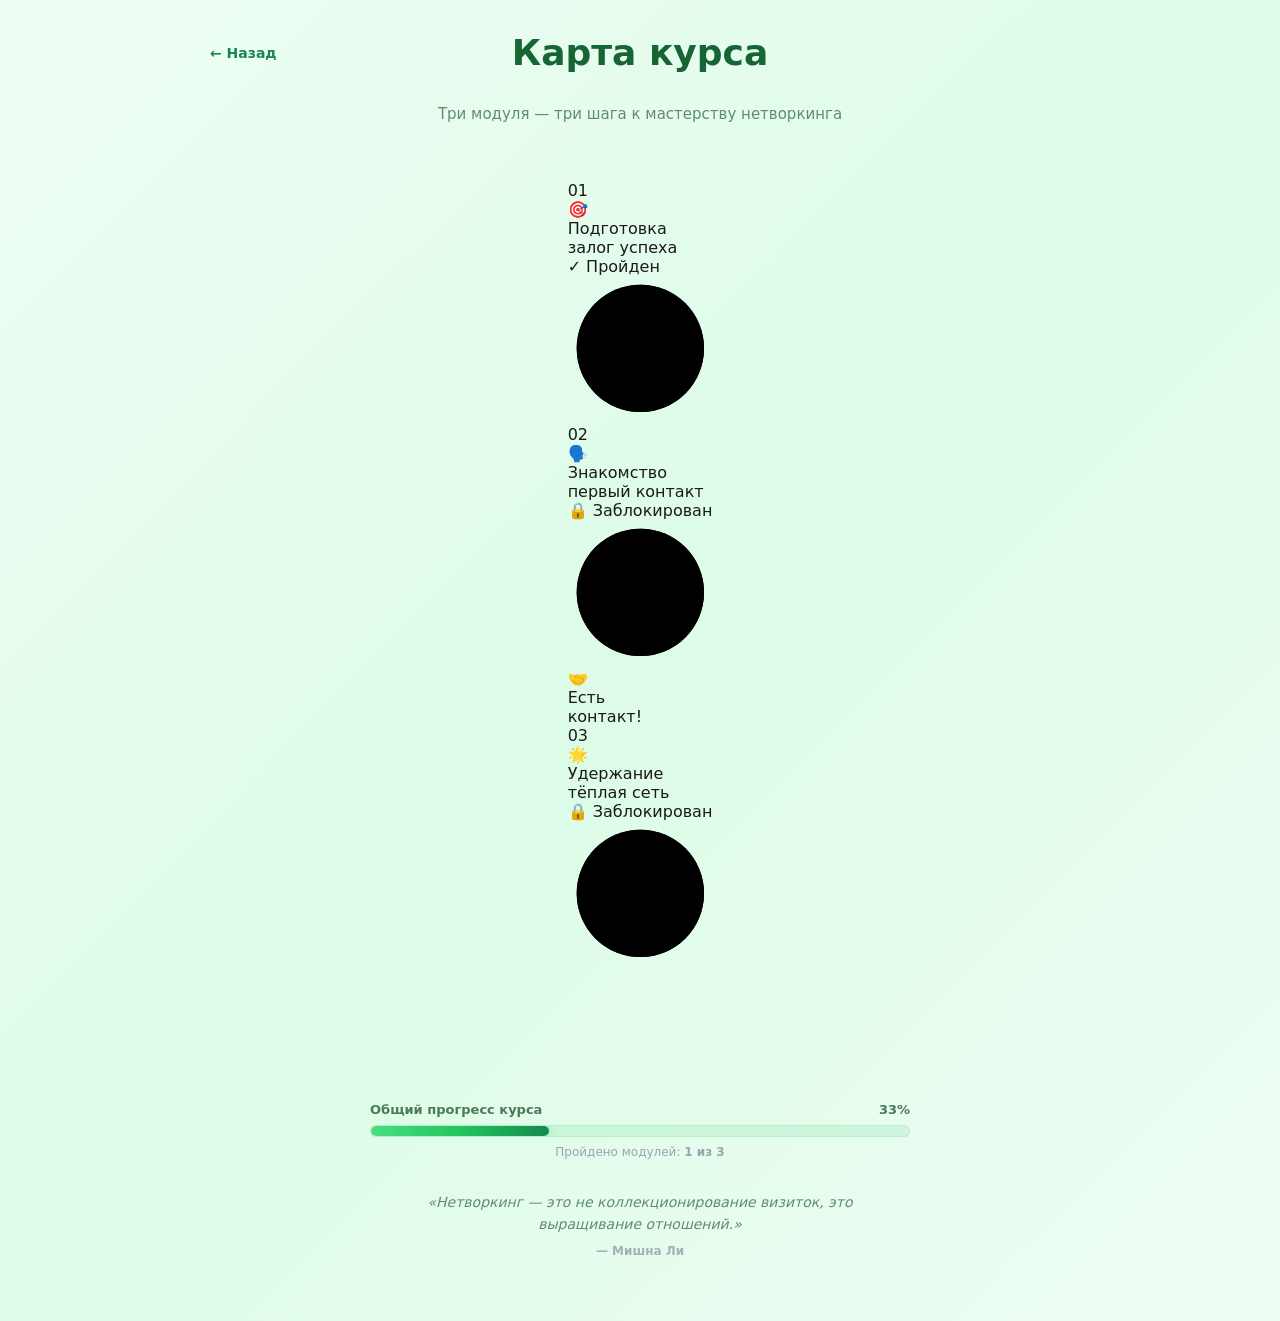
==== map.html @ 7b139827 "Update map.html" ====
<!DOCTYPE html>
<html lang="ru">
<head>
<meta charset="UTF-8">
<meta name="viewport" content="width=device-width, initial-scale=1.0">
<title>Карта курса — Есть контакт!</title>
<link rel="stylesheet" href="map.css">
</head>
<body>

<div class="map-page">

  <!-- ШАПКА -->
  <header class="map-header">
    <a href="index.html" class="map-back">← Назад</a>
    <h1 class="map-title">Карта курса</h1>
    <div></div>
  </header>

  <p class="map-subtitle">Три модуля — три шага к мастерству нетворкинга</p>

  <!-- СОТЫ -->
  <div class="honeycomb-wrap">

    <!-- Декоративный фон -->
    <div class="hc-bg-glow hc-glow-1"></div>
    <div class="hc-bg-glow hc-glow-2"></div>
    <div class="hc-bg-glow hc-glow-3"></div>

    <!-- ВЕРХНИЙ РЯД: Модуль 1 + Модуль 2 -->
    <div class="hc-row hc-row-top">

      <!-- МОДУЛЬ 1 -->
      <div class="hc-cell hc-cell--active" id="hex-1" onclick="goModule(1)">
        <div class="hc-inner">
          <div class="hc-shine"></div>
          <div class="hc-particles" id="particles-1"></div>
          <div class="hc-content">
            <div class="hc-num">01</div>
            <div class="hc-emoji">🎯</div>
            <div class="hc-name">Подготовка</div>
            <div class="hc-sub">залог успеха</div>
            <div class="hc-status hc-status--done">✓ Пройден</div>
          </div>
          <div class="hc-progress-ring">
            <svg viewBox="0 0 100 100">
              <circle class="hc-ring-bg" cx="50" cy="50" r="44"/>
              <circle class="hc-ring-fill" cx="50" cy="50" r="44" id="ring-1"/>
            </svg>
          </div>
        </div>
      </div>

      <!-- МОДУЛЬ 2 -->
      <div class="hc-cell hc-cell--locked" id="hex-2" onclick="goModule(2)">
        <div class="hc-inner">
          <div class="hc-shine"></div>
          <div class="hc-content">
            <div class="hc-num">02</div>
            <div class="hc-emoji">🗣️</div>
            <div class="hc-name">Знакомство</div>
            <div class="hc-sub">первый контакт</div>
            <div class="hc-status hc-status--locked">🔒 Заблокирован</div>
          </div>
          <div class="hc-progress-ring">
            <svg viewBox="0 0 100 100">
              <circle class="hc-ring-bg" cx="50" cy="50" r="44"/>
              <circle class="hc-ring-fill" cx="50" cy="50" r="44" id="ring-2"/>
            </svg>
          </div>
        </div>
      </div>

    </div><!-- конец hc-row-top -->

    <!-- НИЖНИЙ РЯД: центральная иконка курса + Модуль 3 -->
    <div class="hc-row hc-row-bottom">

      <!-- ИКОНКА КУРСА (центральная большая сота) -->
      <div class="hc-cell hc-cell--course" id="hex-course">
        <div class="hc-inner">
          <div class="hc-shine"></div>
          <div class="hc-course-glow"></div>
          <div class="hc-content">
            <div class="hc-course-emoji">🤝</div>
            <div class="hc-course-name">Есть<br>контакт!</div>
          </div>
        </div>
      </div>

      <!-- МОДУЛЬ 3 -->
      <div class="hc-cell hc-cell--locked" id="hex-3" onclick="goModule(3)">
        <div class="hc-inner">
          <div class="hc-shine"></div>
          <div class="hc-content">
            <div class="hc-num">03</div>
            <div class="hc-emoji">🌟</div>
            <div class="hc-name">Удержание</div>
            <div class="hc-sub">тёплая сеть</div>
            <div class="hc-status hc-status--locked">🔒 Заблокирован</div>
          </div>
          <div class="hc-progress-ring">
            <svg viewBox="0 0 100 100">
              <circle class="hc-ring-bg" cx="50" cy="50" r="44"/>
              <circle class="hc-ring-fill" cx="50" cy="50" r="44" id="ring-3"/>
            </svg>
          </div>
        </div>
      </div>

    </div><!-- конец hc-row-bottom -->

    <!-- СОЕДИНИТЕЛЬНЫЕ ЛИНИИ -->
    <svg class="hc-connectors" viewBox="0 0 600 400" preserveAspectRatio="none">
      <!-- Модуль 1 → Курс -->
      <line class="hc-conn-line" id="conn-1" x1="185" y1="140" x2="265" y2="280"/>
      <!-- Модуль 2 → Курс -->
      <line class="hc-conn-line" id="conn-2" x1="415" y1="140" x2="335" y2="280"/>
      <!-- Курс → Модуль 3 -->
      <line class="hc-conn-line" id="conn-3" x1="335" y1="320" x2="415" y2="280"/>
    </svg>

  </div><!-- конец honeycomb-wrap -->

  <!-- ПРОГРЕСС -->
  <div class="progress-section">
    <div class="progress-label">
      <span>Общий прогресс курса</span>
      <span id="prog-pct">33%</span>
    </div>
    <div class="progress-track">
      <div class="progress-fill" id="prog-fill" style="width:33%"></div>
    </div>
    <div class="progress-modules">Пройдено модулей: <strong>1 из 3</strong></div>
  </div>

  <!-- ЦИТАТА -->
  <p class="map-quote">
    «Нетворкинг — это не коллекционирование визиток, это выращивание отношений.»
    <span>— Мишна Ли</span>
  </p>

</div><!-- конец .map-page -->

<!-- ТУЛТИП -->
<div class="hc-tooltip" id="hc-tooltip"></div>

<!-- КОНФЕТТИ -->
<div class="confetti-wrap" id="confetti-wrap"></div>

<script>
// ===== ДАННЫЕ МОДУЛЕЙ =====
const modules = {
  1: {
    status: 'done',
    progress: 100,
    href: 'module1.html',
    name: 'Подготовка — залог успеха',
    desc: 'Цель, визитка, самопрезентация'
  },
  2: {
    status: 'locked',
    progress: 0,
    href: '#',
    name: 'Знакомство. Первый контакт',
    desc: 'Начать разговор и произвести впечатление'
  },
  3: {
    status: 'locked',
    progress: 0,
    href: '#',
    name: 'Удержание. Тёплая сеть',
    desc: 'Поддерживать и развивать контакты'
  }
};

// ===== НАВИГАЦИЯ =====
function goModule(num) {
  const m = modules[num];
  if (m.status === 'locked') {
    shakeLocked(num);
    showTooltip('🔒 Сначала пройди предыдущий модуль!', num);
    return;
  }
  window.location.href = m.href;
}

function shakeLocked(num) {
  const el = document.getElementById('hex-' + num);
  el.classList.add('hc-shake');
  setTimeout(() => el.classList.remove('hc-shake'), 500);
}

// ===== ТУЛТИП =====
function showTooltip(text, num) {
  const tooltip = document.getElementById('hc-tooltip');
  const cell = document.getElementById('hex-' + num);
  const rect = cell.getBoundingClientRect();
  tooltip.textContent = text;
  tooltip.style.left = (rect.left + rect.width / 2) + 'px';
  tooltip.style.top = (rect.top - 48 + window.scrollY) + 'px';
  tooltip.classList.add('visible');
  setTimeout(() => tooltip.classList.remove('visible'), 2000);
}

// ===== ПРОГРЕСС КОЛЬЦА =====
function setRing(id, percent) {
  const ring = document.getElementById('ring-' + id);
  if (!ring) return;
  const circumference = 2 * Math.PI * 44; // r=44
  const offset = circumference - (percent / 100) * circumference;
  ring.style.strokeDasharray = circumference;
  ring.style.strokeDashoffset = offset;
}

// ===== ИНИЦИАЛИЗАЦИЯ =====
window.addEventListener('DOMContentLoaded', () => {

  // Кольца прогресса
  setTimeout(() => {
    setRing(1, 100);
    setRing(2, 0);
    setRing(3, 0);
  }, 300);

  // Частицы для пройденного модуля
  spawnParticles('particles-1');

  // Прогресс-бар
  setTimeout(() => {
    document.getElementById('prog-fill').style.width = '33%';
  }, 400);

  // Линии-коннекторы
  setTimeout(() => {
    document.getElementById('conn-1').classList.add('conn-active');
  }, 600);

});

// ===== ЧАСТИЦЫ =====
function spawnParticles(containerId) {
  const wrap = document.getElementById(containerId);
  if (!wrap) return;
  for (let i = 0; i < 6; i++) {
    const p = document.createElement('div');
    p.className = 'hc-particle';
    p.style.cssText = `
      left: ${20 + Math.random() * 60}%;
      top: ${20 + Math.random() * 60}%;
      width: ${3 + Math.random() * 4}px;
      height: ${3 + Math.random() * 4}px;
      animation-delay: ${Math.random() * 3}s;
      animation-duration: ${2 + Math.random() * 2}s;
    `;
    wrap.appendChild(p);
  }
}
</script>

</body>
</html>
---- map.css ----
/* ===== СБРОС ===== */
*, *::before, *::after {
  box-sizing: border-box;
  margin: 0;
  padding: 0;
}

/* ===== BODY ===== */
body {
  font-family: 'Inter', 'Segoe UI', system-ui, sans-serif;
  background: linear-gradient(135deg, #f0fdf4 0%, #dcfce7 50%, #f0fdf4 100%);
  min-height: 100vh;
  color: #1a1a1a;
}

/* ===== СТРАНИЦА ===== */
.map-page {
  max-width: 900px;
  margin: 0 auto;
  padding: 32px 20px 60px;
  display: flex;
  flex-direction: column;
  align-items: center;
  gap: 32px;
}

/* ===== ШАПКА ===== */
.map-header {
  width: 100%;
  display: grid;
  grid-template-columns: 1fr auto 1fr;
  align-items: center;
}

.map-back {
  font-size: 14px;
  color: #16884F;
  text-decoration: none;
  font-weight: 600;
  transition: opacity 0.2s;
}
.map-back:hover { opacity: 0.7; }

.map-title {
  font-size: clamp(24px, 4vw, 36px);
  font-weight: 800;
  color: #166534;
  text-align: center;
}

/* ===== ПОДЗАГОЛОВОК ===== */
.map-subtitle {
  font-size: 15px;
  color: #4b7a57;
  text-align: center;
  opacity: 0.85;
}

/* ===== ГЛАВНАЯ СЦЕНА ===== */
.handshake-scene {
  position: relative;
  width: 100%;
  min-height: 500px;
  background: linear-gradient(160deg, #ffffff 0%, #f0fdf4 60%, #dcfce7 100%);
  border-radius: 28px;
  border: 1.5px solid rgba(34,197,94,0.2);
  box-shadow:
    0 8px 40px rgba(34,197,94,0.1),
    0 2px 8px rgba(0,0,0,0.04);
  padding: 48px 24px 48px;
  display: flex;
  flex-direction: column;
  align-items: center;
  justify-content: center;
  gap: 36px;
  overflow: hidden;
}

/* ===== ДЕКОРАТИВНЫЕ ЭЛЕМЕНТЫ ФОНА ===== */

/* Большой светящийся круг в центре */
.handshake-scene::before {
  content: '';
  position: absolute;
  top: 50%;
  left: 50%;
  transform: translate(-50%, -50%);
  width: 400px;
  height: 400px;
  border-radius: 50%;
  background: radial-gradient(circle,
    rgba(34,197,94,0.06) 0%,
    rgba(34,197,94,0.03) 40%,
    transparent 70%
  );
  pointer-events: none;
  z-index: 0;
}

/* Декоративные линии */
.handshake-scene::after {
  content: '';
  position: absolute;
  inset: 0;
  background-image:
    radial-gradient(circle at 20% 30%, rgba(34,197,94,0.04) 0%, transparent 50%),
    radial-gradient(circle at 80% 70%, rgba(34,197,94,0.04) 0%, transparent 50%);
  pointer-events: none;
  z-index: 0;
}

/* ===== ЧАСТИЦЫ ===== */
.particles {
  position: absolute;
  inset: 0;
  pointer-events: none;
  z-index: 1;
}

.particle {
  position: absolute;
  background: #22c55e;
  border-radius: 50%;
  animation: float-particle ease-in-out infinite;
}

@keyframes float-particle {
  0%, 100% { transform: translateY(0) scale(1);    opacity: 0.25; }
  50%       { transform: translateY(-20px) scale(1.2); opacity: 0.5; }
}

.particles-active .particle {
  animation-duration: 0.8s !important;
  opacity: 0.9 !important;
}

/* ===== ДЕКОР — ПЛАВАЮЩИЕ КОЛЬЦА ===== */
.scene-ring {
  position: absolute;
  border-radius: 50%;
  border: 1.5px solid rgba(34,197,94,0.12);
  pointer-events: none;
  animation: ring-float ease-in-out infinite;
}
.scene-ring-1 {
  width: 200px; height: 200px;
  top: 10%; left: 5%;
  animation-duration: 8s;
}
.scene-ring-2 {
  width: 140px; height: 140px;
  bottom: 10%; right: 8%;
  animation-duration: 11s;
  animation-delay: 2s;
}
.scene-ring-3 {
  width: 80px; height: 80px;
  top: 20%; right: 15%;
  animation-duration: 7s;
  animation-delay: 1s;
  border-color: rgba(34,197,94,0.18);
}
.scene-ring-4 {
  width: 60px; height: 60px;
  bottom: 25%; left: 12%;
  animation-duration: 9s;
  animation-delay: 3s;
}

@keyframes ring-float {
  0%, 100% { transform: translate(0, 0) rotate(0deg); opacity: 0.6; }
  33%       { transform: translate(8px, -12px) rotate(60deg); opacity: 1; }
  66%       { transform: translate(-6px, 8px) rotate(120deg); opacity: 0.7; }
}

/* ===== РУКОПОЖАТИЕ ===== */
.handshake-wrap {
  position: relative;
  z-index: 10;
  display: flex;
  align-items: flex-end;
  justify-content: center;
  gap: 60px;
  transition: gap 0.7s cubic-bezier(0.4, 0, 0.2, 1);
}

.hands-together {
  gap: 0px !important;
}

/* ===== БЛОК РУКИ ===== */
.hand-block {
  display: flex;
  flex-direction: column;
  align-items: center;
  gap: 12px;
  cursor: pointer;
  position: relative;
  transition: transform 0.3s ease;
}
.hand-block:hover {
  transform: translateY(-4px);
}

/* Значок модуля */
.module-badge {
  display: flex;
  align-items: center;
  gap: 6px;
  background: rgba(255,255,255,0.95);
  border: 2px solid rgba(34,197,94,0.3);
  border-radius: 24px;
  padding: 6px 16px;
  box-shadow: 0 2px 12px rgba(0,0,0,0.07);
  backdrop-filter: blur(8px);
}

.badge-num {
  font-size: 15px;
  font-weight: 800;
  color: #166534;
}

.badge-lock { font-size: 14px; }

/* ===== SVG РУКИ ===== */
.hand-svg {
  width: clamp(110px, 15vw, 170px);
  height: auto;
  transition: filter 0.8s ease;
  filter: drop-shadow(0 4px 12px rgba(0,0,0,0.08));
}

.hand-svg-right {
  transform: scaleX(-1);
}

/* Части SVG */
.sleeve, .cuff, .palm, .finger, .thumb {
  fill: #d1d5db;
  transition: fill 0.8s ease;
}

/* Лейбл */
.hand-label {
  text-align: center;
  background: rgba(255,255,255,0.95);
  border: 1.5px solid rgba(34,197,94,0.2);
  border-radius: 14px;
  padding: 8px 16px;
  box-shadow: 0 2px 12px rgba(0,0,0,0.06);
  backdrop-filter: blur(8px);
}
.hand-label strong {
  display: block;
  font-size: 13px;
  font-weight: 700;
  color: #166534;
}
.hand-label span {
  font-size: 11px;
  color: #6b7280;
}

/* ===== ЦЕНТРАЛЬНАЯ ВСПЫШКА ===== */
.center-flash {
  position: absolute;
  top: 50%;
  left: 50%;
  transform: translate(-50%, -50%);
  display: flex;
  flex-direction: column;
  align-items: center;
  gap: 10px;
  z-index: 20;
  pointer-events: none;
}

.flash-ring {
  position: absolute;
  width: 10px;
  height: 10px;
  border-radius: 50%;
  border: 3px solid #22c55e;
  top: 50%;
  left: 50%;
  transform: translate(-50%, -50%);
  opacity: 0;
}

.flash-ring.ring-burst {
  animation: ring-expand 0.7s ease forwards;
}

@keyframes ring-expand {
  0%   { width: 10px;  height: 10px;  opacity: 1; }
  100% { width: 260px; height: 260px; opacity: 0; }
}

.flash-emoji {
  font-size: 0px;
  opacity: 0;
  line-height: 1;
  transition:
    font-size 0.5s cubic-bezier(0.175, 0.885, 0.32, 1.4),
    opacity 0.4s ease;
}

.flash-emoji.emoji-show {
  font-size: 80px;
  opacity: 1;
  animation: emoji-pulse 2s ease-in-out 0.5s infinite;
}

@keyframes emoji-pulse {
  0%, 100% { transform: scale(1) rotate(0deg); }
  50%       { transform: scale(1.1) rotate(3deg); }
}

.flash-text {
  font-size: 0px;
  font-weight: 800;
  color: #166534;
  opacity: 0;
  white-space: nowrap;
  transition: font-size 0.5s ease 0.4s, opacity 0.5s ease 0.4s;
  text-shadow: 0 2px 16px rgba(34,197,94,0.5);
  letter-spacing: 0.02em;
}

.flash-text.text-show {
  font-size: 20px;
  opacity: 1;
}

/* ===== МОДУЛЬ 3 ===== */
.module3-wrap {
  display: flex;
  flex-direction: column;
  align-items: center;
  gap: 10px;
  cursor: pointer;
  z-index: 10;
  position: relative;
  transition: transform 0.3s ease;
}
.module3-wrap:hover {
  transform: translateY(-4px);
}

.module3-connector {
  width: 2px;
  height: 40px;
  background: #e2e8f0;
  border-radius: 2px;
  transition: background 0.6s ease, box-shadow 0.6s ease;
  position: relative;
}

/* Анимированная линия */
.module3-connector::after {
  content: '';
  position: absolute;
  top: 0; left: 0;
  width: 100%;
  height: 0%;
  background: linear-gradient(to bottom, #22c55e, #16884F);
  border-radius: 2px;
  transition: height 0.8s ease;
}

.module3-connector.connector-active::after {
  height: 100%;
  box-shadow: 0 0 8px rgba(34,197,94,0.5);
}

.module3-circle {
  width: 74px;
  height: 74px;
  border-radius: 50%;
  display: flex;
  align-items: center;
  justify-content: center;
  flex-direction: column;
  gap: 2px;
  border: 3px solid;
  transition: all 0.6s ease;
}

.module3-circle.circle-locked {
  background: rgba(255,255,255,0.9);
  border-color: #d1d5db;
}

.module3-circle.circle-done {
  background: linear-gradient(135deg, #22c55e, #16884F);
  border-color: #16884F;
  animation: circle-glow 2s ease-in-out infinite;
}

@keyframes circle-glow {
  0%, 100% {
    box-shadow: 0 0 20px rgba(34,197,94,0.6),
                0 0 40px rgba(34,197,94,0.3);
  }
  50% {
    box-shadow: 0 0 35px rgba(34,197,94,1),
                0 0 70px rgba(34,197,94,0.5);
  }
}

.module3-circle .badge-num {
  font-size: 22px;
  color: #166534;
}

.module3-circle.circle-done .badge-num {
  color: #fff;
}

.module3-label {
  text-align: center;
  background: rgba(255,255,255,0.95);
  border: 1.5px solid rgba(34,197,94,0.2);
  border-radius: 14px;
  padding: 8px 18px;
  box-shadow: 0 2px 12px rgba(0,0,0,0.06);
  backdrop-filter: blur(8px);
}
.module3-label strong {
  display: block;
  font-size: 13px;
  font-weight: 700;
  color: #166534;
}
.module3-label span {
  font-size: 11px;
  color: #6b7280;
}

/* ===== КОНФЕТТИ ===== */
.confetti-wrap {
  position: absolute;
  inset: 0;
  pointer-events: none;
  z-index: 50;
  overflow: hidden;
}

.confetti-piece {
  position: absolute;
  top: -20px;
  animation: confetti-fall linear forwards;
}

@keyframes confetti-fall {
  0%   { transform: translateY(0)     rotate(0deg);    opacity: 1; }
  80%  { opacity: 1; }
  100% { transform: translateY(110vh) rotate(720deg);  opacity: 0; }
}

/* ===== ПРОГРЕСС ===== */
.progress-section {
  width: 100%;
  max-width: 540px;
  display: flex;
  flex-direction: column;
  gap: 8px;
}

.progress-label {
  display: flex;
  justify-content: space-between;
  font-size: 13px;
  font-weight: 600;
  color: #4b7a57;
}

.progress-track {
  width: 100%;
  height: 12px;
  background: rgba(34,197,94,0.12);
  border-radius: 12px;
  overflow: hidden;
  border: 1px solid rgba(34,197,94,0.15);
}

.progress-fill {
  height: 100%;
  background: linear-gradient(90deg, #4ade80, #22c55e, #16884F);
  border-radius: 12px;
  width: 0%;
  transition: width 1s cubic-bezier(0.4, 0, 0.2, 1);
  box-shadow: 0 0 10px rgba(34,197,94,0.4);
  position: relative;
  overflow: hidden;
}

/* Блик на прогресс-баре */
.progress-fill::after {
  content: '';
  position: absolute;
  top: 0; left: -100%;
  width: 60%;
  height: 100%;
  background: linear-gradient(90deg, transparent, rgba(255,255,255,0.3), transparent);
  animation: progress-shine 2s ease-in-out infinite;
}

@keyframes progress-shine {
  0%   { left: -60%; }
  100% { left: 120%; }
}

.progress-modules {
  font-size: 12px;
  color: #9ca3af;
  text-align: center;
}

/* ===== ЦИТАТА ===== */
.map-quote {
  font-size: 14px;
  color: #4b7a57;
  font-style: italic;
  text-align: center;
  opacity: 0.85;
  max-width: 500px;
  line-height: 1.6;
}
.map-quote span {
  display: block;
  font-style: normal;
  font-weight: 600;
  font-size: 12px;
  margin-top: 6px;
  color: #9ca3af;
}

/* ===== ТЕСТ-ПАНЕЛЬ ===== */
.test-panel {
  position: fixed;
  bottom: 20px;
  right: 20px;
  display: flex;
  gap: 8px;
  flex-wrap: wrap;
  z-index: 999;
}

.test-panel button {
  background: #166534;
  color: #fff;
  border: none;
  border-radius: 10px;
  padding: 8px 14px;
  font-size: 12px;
  font-weight: 600;
  cursor: pointer;
  box-shadow: 0 4px 12px rgba(0,0,0,0.2);
  transition: opacity 0.2s, transform 0.15s;
}
.test-panel button:hover {
  opacity: 0.85;
  transform: translateY(-1px);
}

/* ===== АНИМАЦИИ ===== */
@keyframes shake {
  0%, 100% { transform: translateX(0); }
  25%       { transform: translateX(-8px); }
  75%       { transform: translateX(8px); }
}

/* ===== АДАПТИВ ===== */
@media (max-width: 600px) {
  .handshake-wrap { gap: 30px; }
  .hand-svg { width: 90px; }
  .handshake-scene { padding: 32px 16px; min-height: 420px; }
  .map-title { font-size: 22px; }
}
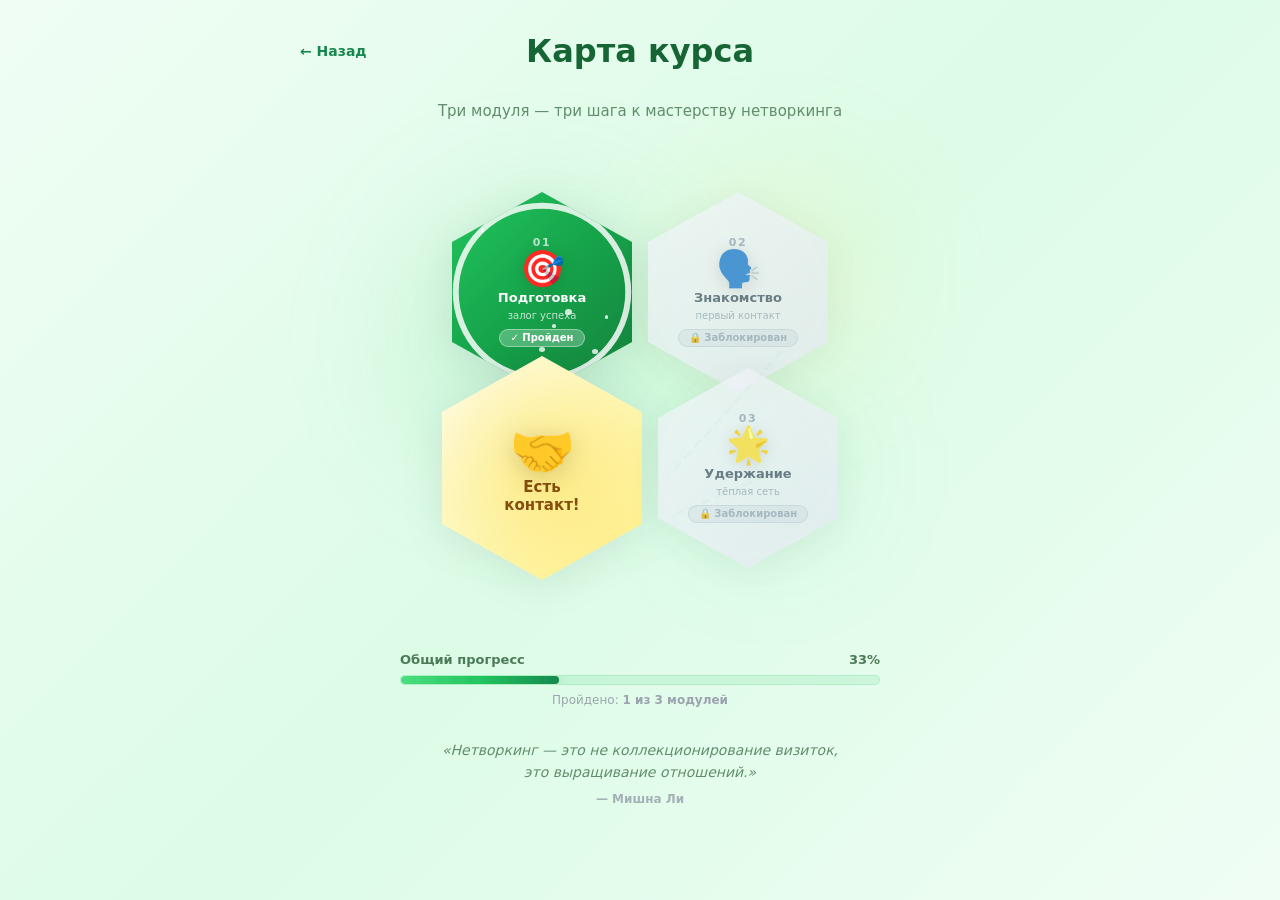
==== commit 09f0455b: "Update map.html" ====
--- a/map.html
+++ b/map.html
@@ -1,10 +1,10 @@
 <!DOCTYPE html>
 <html lang="ru">
 <head>
-<meta charset="UTF-8">
-<meta name="viewport" content="width=device-width, initial-scale=1.0">
-<title>Карта курса — Есть контакт!</title>
-<link rel="stylesheet" href="map.css">
+  <meta charset="UTF-8">
+  <meta name="viewport" content="width=device-width, initial-scale=1.0">
+  <title>Карта курса — Есть контакт!</title>
+  <link rel="stylesheet" href="map.css">
 </head>
 <body>
 
@@ -22,15 +22,28 @@
   <!-- СОТЫ -->
   <div class="honeycomb-wrap">
 
-    <!-- Декоративный фон -->
+    <!-- Фоновые свечения -->
     <div class="hc-bg-glow hc-glow-1"></div>
     <div class="hc-bg-glow hc-glow-2"></div>
     <div class="hc-bg-glow hc-glow-3"></div>
 
-    <!-- ВЕРХНИЙ РЯД: Модуль 1 + Модуль 2 -->
+    <!-- SVG коннекторы (под сотами) -->
+    <svg class="hc-connectors" viewBox="0 0 560 380" preserveAspectRatio="xMidYMid meet">
+      <!-- М1 → Курс -->
+      <line class="hc-conn-line" id="conn-1"
+            x1="148" y1="158" x2="248" y2="268"/>
+      <!-- М2 → Курс -->
+      <line class="hc-conn-line" id="conn-2"
+            x1="412" y1="158" x2="312" y2="268"/>
+      <!-- Курс → М3 -->
+      <line class="hc-conn-line" id="conn-3"
+            x1="312" y1="310" x2="412" y2="268"/>
+    </svg>
+
+    <!-- РЯД 1: Модуль 1 + Модуль 2 -->
     <div class="hc-row hc-row-top">
 
-      <!-- МОДУЛЬ 1 -->
+      <!-- МОДУЛЬ 1 — пройден -->
       <div class="hc-cell hc-cell--active" id="hex-1" onclick="goModule(1)">
         <div class="hc-inner">
           <div class="hc-shine"></div>
@@ -44,14 +57,14 @@
           </div>
           <div class="hc-progress-ring">
             <svg viewBox="0 0 100 100">
-              <circle class="hc-ring-bg" cx="50" cy="50" r="44"/>
+              <circle class="hc-ring-bg"   cx="50" cy="50" r="44"/>
               <circle class="hc-ring-fill" cx="50" cy="50" r="44" id="ring-1"/>
             </svg>
           </div>
         </div>
       </div>
 
-      <!-- МОДУЛЬ 2 -->
+      <!-- МОДУЛЬ 2 — заблокирован -->
       <div class="hc-cell hc-cell--locked" id="hex-2" onclick="goModule(2)">
         <div class="hc-inner">
           <div class="hc-shine"></div>
@@ -64,19 +77,19 @@
           </div>
           <div class="hc-progress-ring">
             <svg viewBox="0 0 100 100">
-              <circle class="hc-ring-bg" cx="50" cy="50" r="44"/>
+              <circle class="hc-ring-bg"   cx="50" cy="50" r="44"/>
               <circle class="hc-ring-fill" cx="50" cy="50" r="44" id="ring-2"/>
             </svg>
           </div>
         </div>
       </div>
 
-    </div><!-- конец hc-row-top -->
-
-    <!-- НИЖНИЙ РЯД: центральная иконка курса + Модуль 3 -->
+    </div>
+
+    <!-- РЯД 2: Иконка курса + Модуль 3 -->
     <div class="hc-row hc-row-bottom">
 
-      <!-- ИКОНКА КУРСА (центральная большая сота) -->
+      <!-- ЦЕНТР — иконка курса -->
       <div class="hc-cell hc-cell--course" id="hex-course">
         <div class="hc-inner">
           <div class="hc-shine"></div>
@@ -88,7 +101,7 @@
         </div>
       </div>
 
-      <!-- МОДУЛЬ 3 -->
+      <!-- МОДУЛЬ 3 — заблокирован -->
       <div class="hc-cell hc-cell--locked" id="hex-3" onclick="goModule(3)">
         <div class="hc-inner">
           <div class="hc-shine"></div>
@@ -101,46 +114,36 @@
           </div>
           <div class="hc-progress-ring">
             <svg viewBox="0 0 100 100">
-              <circle class="hc-ring-bg" cx="50" cy="50" r="44"/>
+              <circle class="hc-ring-bg"   cx="50" cy="50" r="44"/>
               <circle class="hc-ring-fill" cx="50" cy="50" r="44" id="ring-3"/>
             </svg>
           </div>
         </div>
       </div>
 
-    </div><!-- конец hc-row-bottom -->
-
-    <!-- СОЕДИНИТЕЛЬНЫЕ ЛИНИИ -->
-    <svg class="hc-connectors" viewBox="0 0 600 400" preserveAspectRatio="none">
-      <!-- Модуль 1 → Курс -->
-      <line class="hc-conn-line" id="conn-1" x1="185" y1="140" x2="265" y2="280"/>
-      <!-- Модуль 2 → Курс -->
-      <line class="hc-conn-line" id="conn-2" x1="415" y1="140" x2="335" y2="280"/>
-      <!-- Курс → Модуль 3 -->
-      <line class="hc-conn-line" id="conn-3" x1="335" y1="320" x2="415" y2="280"/>
-    </svg>
-
-  </div><!-- конец honeycomb-wrap -->
+    </div>
+
+  </div><!-- /honeycomb-wrap -->
 
   <!-- ПРОГРЕСС -->
   <div class="progress-section">
     <div class="progress-label">
-      <span>Общий прогресс курса</span>
+      <span>Общий прогресс</span>
       <span id="prog-pct">33%</span>
     </div>
     <div class="progress-track">
-      <div class="progress-fill" id="prog-fill" style="width:33%"></div>
-    </div>
-    <div class="progress-modules">Пройдено модулей: <strong>1 из 3</strong></div>
+      <div class="progress-fill" id="prog-fill"></div>
+    </div>
+    <div class="progress-modules">Пройдено: <strong>1 из 3 модулей</strong></div>
   </div>
 
   <!-- ЦИТАТА -->
   <p class="map-quote">
-    «Нетворкинг — это не коллекционирование визиток, это выращивание отношений.»
+    «Нетворкинг — это не коллекционирование визиток,<br>это выращивание отношений.»
     <span>— Мишна Ли</span>
   </p>
 
-</div><!-- конец .map-page -->
+</div><!-- /map-page -->
 
 <!-- ТУЛТИП -->
 <div class="hc-tooltip" id="hc-tooltip"></div>
@@ -149,113 +152,121 @@
 <div class="confetti-wrap" id="confetti-wrap"></div>
 
 <script>
-// ===== ДАННЫЕ МОДУЛЕЙ =====
-const modules = {
-  1: {
-    status: 'done',
-    progress: 100,
-    href: 'module1.html',
-    name: 'Подготовка — залог успеха',
-    desc: 'Цель, визитка, самопрезентация'
-  },
-  2: {
-    status: 'locked',
-    progress: 0,
-    href: '#',
-    name: 'Знакомство. Первый контакт',
-    desc: 'Начать разговор и произвести впечатление'
-  },
-  3: {
-    status: 'locked',
-    progress: 0,
-    href: '#',
-    name: 'Удержание. Тёплая сеть',
-    desc: 'Поддерживать и развивать контакты'
+/* ========== ДАННЫЕ ========== */
+const MODULES = {
+  1: { status:'done',   progress:100, href:'module1.html', name:'Подготовка — залог успеха' },
+  2: { status:'locked', progress:0,   href:'#',            name:'Знакомство. Первый контакт' },
+  3: { status:'locked', progress:0,   href:'#',            name:'Удержание. Тёплая сеть' }
+};
+
+/* ========== КОЛЬЦО ПРОГРЕССА ========== */
+function setRing(id, pct) {
+  const el = document.getElementById('ring-' + id);
+  if (!el) return;
+  const C = 2 * Math.PI * 44;          // длина окружности r=44
+  el.style.strokeDasharray  = C;
+  el.style.strokeDashoffset = C - (pct / 100) * C;
+}
+
+/* ========== ЧАСТИЦЫ ========== */
+function spawnParticles(containerId, count) {
+  const wrap = document.getElementById(containerId);
+  if (!wrap) return;
+  for (let i = 0; i < count; i++) {
+    const p = document.createElement('div');
+    p.className = 'hc-particle';
+    p.style.cssText = `
+      left:${15 + Math.random() * 70}%;
+      top:${15 + Math.random() * 70}%;
+      width:${3 + Math.random() * 4}px;
+      height:${3 + Math.random() * 4}px;
+      animation-delay:${(Math.random() * 3).toFixed(2)}s;
+      animation-duration:${(2 + Math.random() * 2).toFixed(2)}s;
+    `;
+    wrap.appendChild(p);
   }
-};
-
-// ===== НАВИГАЦИЯ =====
+}
+
+/* ========== ТУЛТИП ========== */
+let tooltipTimer;
+function showTooltip(text, hexId) {
+  const tip  = document.getElementById('hc-tooltip');
+  const cell = document.getElementById(hexId);
+  const rect = cell.getBoundingClientRect();
+  tip.textContent = text;
+  tip.style.left  = (rect.left + rect.width  / 2) + 'px';
+  tip.style.top   = (rect.top  - 52 + window.scrollY) + 'px';
+  tip.classList.add('visible');
+  clearTimeout(tooltipTimer);
+  tooltipTimer = setTimeout(() => tip.classList.remove('visible'), 2200);
+}
+
+/* ========== НАВИГАЦИЯ ========== */
 function goModule(num) {
-  const m = modules[num];
+  const m = MODULES[num];
   if (m.status === 'locked') {
-    shakeLocked(num);
-    showTooltip('🔒 Сначала пройди предыдущий модуль!', num);
+    // встряска
+    const el = document.getElementById('hex-' + num);
+    el.classList.remove('hc-shake');
+    void el.offsetWidth;                  // reflow
+    el.classList.add('hc-shake');
+    setTimeout(() => el.classList.remove('hc-shake'), 500);
+    // тултип
+    showTooltip('🔒 Сначала пройди предыдущий модуль!', 'hex-' + num);
     return;
   }
   window.location.href = m.href;
 }
 
-function shakeLocked(num) {
-  const el = document.getElementById('hex-' + num);
-  el.classList.add('hc-shake');
-  setTimeout(() => el.classList.remove('hc-shake'), 500);
-}
-
-// ===== ТУЛТИП =====
-function showTooltip(text, num) {
-  const tooltip = document.getElementById('hc-tooltip');
-  const cell = document.getElementById('hex-' + num);
-  const rect = cell.getBoundingClientRect();
-  tooltip.textContent = text;
-  tooltip.style.left = (rect.left + rect.width / 2) + 'px';
-  tooltip.style.top = (rect.top - 48 + window.scrollY) + 'px';
-  tooltip.classList.add('visible');
-  setTimeout(() => tooltip.classList.remove('visible'), 2000);
-}
-
-// ===== ПРОГРЕСС КОЛЬЦА =====
-function setRing(id, percent) {
-  const ring = document.getElementById('ring-' + id);
-  if (!ring) return;
-  const circumference = 2 * Math.PI * 44; // r=44
-  const offset = circumference - (percent / 100) * circumference;
-  ring.style.strokeDasharray = circumference;
-  ring.style.strokeDashoffset = offset;
-}
-
-// ===== ИНИЦИАЛИЗАЦИЯ =====
-window.addEventListener('DOMContentLoaded', () => {
-
-  // Кольца прогресса
+/* ========== КОНФЕТТИ ========== */
+function launchConfetti() {
+  const wrap   = document.getElementById('confetti-wrap');
+  const colors = ['#22c55e','#4ade80','#fbbf24','#f97316','#60a5fa','#e879f9'];
+  for (let i = 0; i < 60; i++) {
+    const c = document.createElement('div');
+    c.className = 'confetti-piece';
+    const size = 6 + Math.random() * 8;
+    c.style.cssText = `
+      left:${Math.random() * 100}%;
+      width:${size}px; height:${size}px;
+      background:${colors[Math.floor(Math.random()*colors.length)]};
+      border-radius:${Math.random() > 0.5 ? '50%' : '2px'};
+      animation-duration:${2.5 + Math.random() * 2}s;
+      animation-delay:${Math.random() * 1}s;
+    `;
+    wrap.appendChild(c);
+    setTimeout(() => c.remove(), 5000);
+  }
+}
+
+/* ========== ИНИЦИАЛИЗАЦИЯ ========== */
+document.addEventListener('DOMContentLoaded', () => {
+
+  // Кольца прогресса (с задержкой для анимации)
   setTimeout(() => {
     setRing(1, 100);
     setRing(2, 0);
     setRing(3, 0);
-  }, 300);
-
-  // Частицы для пройденного модуля
-  spawnParticles('particles-1');
+  }, 350);
+
+  // Частицы на пройденном модуле
+  spawnParticles('particles-1', 7);
 
   // Прогресс-бар
   setTimeout(() => {
     document.getElementById('prog-fill').style.width = '33%';
-  }, 400);
-
-  // Линии-коннекторы
+  }, 450);
+
+  // Линия М1 → Курс активна (модуль 1 пройден)
   setTimeout(() => {
     document.getElementById('conn-1').classList.add('conn-active');
-  }, 600);
+  }, 700);
+
+  // Если все модули пройдены — конфетти
+  const allDone = Object.values(MODULES).every(m => m.status === 'done');
+  if (allDone) setTimeout(launchConfetti, 800);
 
 });
-
-// ===== ЧАСТИЦЫ =====
-function spawnParticles(containerId) {
-  const wrap = document.getElementById(containerId);
-  if (!wrap) return;
-  for (let i = 0; i < 6; i++) {
-    const p = document.createElement('div');
-    p.className = 'hc-particle';
-    p.style.cssText = `
-      left: ${20 + Math.random() * 60}%;
-      top: ${20 + Math.random() * 60}%;
-      width: ${3 + Math.random() * 4}px;
-      height: ${3 + Math.random() * 4}px;
-      animation-delay: ${Math.random() * 3}s;
-      animation-duration: ${2 + Math.random() * 2}s;
-    `;
-    wrap.appendChild(p);
-  }
-}
 </script>
 
 </body>
--- a/map.css
+++ b/map.css
@@ -15,7 +15,7 @@
 
 /* ===== СТРАНИЦА ===== */
 .map-page {
-  max-width: 900px;
+  max-width: 720px;
   margin: 0 auto;
   padding: 32px 20px 60px;
   display: flex;
@@ -42,13 +42,12 @@
 .map-back:hover { opacity: 0.7; }
 
 .map-title {
-  font-size: clamp(24px, 4vw, 36px);
+  font-size: clamp(22px, 4vw, 32px);
   font-weight: 800;
   color: #166534;
   text-align: center;
 }
 
-/* ===== ПОДЗАГОЛОВОК ===== */
 .map-subtitle {
   font-size: 15px;
   color: #4b7a57;
@@ -56,418 +55,376 @@
   opacity: 0.85;
 }
 
-/* ===== ГЛАВНАЯ СЦЕНА ===== */
-.handshake-scene {
+/* ===== ОБЁРТКА СОТОВ ===== */
+.honeycomb-wrap {
   position: relative;
   width: 100%;
-  min-height: 500px;
-  background: linear-gradient(160deg, #ffffff 0%, #f0fdf4 60%, #dcfce7 100%);
-  border-radius: 28px;
-  border: 1.5px solid rgba(34,197,94,0.2);
-  box-shadow:
-    0 8px 40px rgba(34,197,94,0.1),
-    0 2px 8px rgba(0,0,0,0.04);
-  padding: 48px 24px 48px;
+  max-width: 600px;
+  padding: 40px 20px 40px;
+  display: flex;
+  flex-direction: column;
+  align-items: center;
+  gap: 0;
+}
+
+/* ===== ФОНОВЫЕ СВЕЧЕНИЯ ===== */
+.hc-bg-glow {
+  position: absolute;
+  border-radius: 50%;
+  pointer-events: none;
+  filter: blur(60px);
+  z-index: 0;
+}
+.hc-glow-1 {
+  width: 280px; height: 280px;
+  background: rgba(34,197,94,0.12);
+  top: 10%; left: 10%;
+  animation: glowFloat 8s ease-in-out infinite;
+}
+.hc-glow-2 {
+  width: 200px; height: 200px;
+  background: rgba(250,204,21,0.1);
+  top: 5%; right: 10%;
+  animation: glowFloat 10s ease-in-out infinite reverse;
+}
+.hc-glow-3 {
+  width: 160px; height: 160px;
+  background: rgba(34,197,94,0.08);
+  bottom: 15%; right: 15%;
+  animation: glowFloat 12s ease-in-out infinite 2s;
+}
+@keyframes glowFloat {
+  0%, 100% { transform: translate(0,0) scale(1); }
+  33%       { transform: translate(15px,-10px) scale(1.05); }
+  66%       { transform: translate(-10px,15px) scale(0.95); }
+}
+
+/* ===== РЯДЫ СОТОВ ===== */
+.hc-row {
+  display: flex;
+  align-items: center;
+  justify-content: center;
+  gap: 16px;
+  position: relative;
+  z-index: 2;
+}
+
+.hc-row-top {
+  margin-bottom: -36px; /* смещение для эффекта сот */
+}
+
+/* ===== СОТА ===== */
+.hc-cell {
+  position: relative;
+  width: 180px;
+  height: 200px;
+  cursor: pointer;
+  transition: transform 0.3s ease, filter 0.3s ease;
+  filter: drop-shadow(0 6px 20px rgba(0,0,0,0.08));
+}
+
+.hc-cell:hover {
+  transform: translateY(-6px) scale(1.03);
+  filter: drop-shadow(0 12px 32px rgba(34,197,94,0.2));
+}
+
+/* Центральная сота курса — крупнее */
+.hc-cell--course {
+  width: 200px;
+  height: 224px;
+  cursor: default;
+}
+.hc-cell--course:hover {
+  transform: none;
+  filter: drop-shadow(0 8px 24px rgba(34,197,94,0.25));
+}
+
+/* ===== ШЕСТИУГОЛЬНИК (clip-path) ===== */
+.hc-inner {
+  position: absolute;
+  inset: 0;
+  clip-path: polygon(50% 0%, 100% 25%, 100% 75%, 50% 100%, 0% 75%, 0% 25%);
+  display: flex;
+  align-items: center;
+  justify-content: center;
+  overflow: hidden;
+  transition: all 0.4s ease;
+}
+
+/* ===== СОСТОЯНИЯ СОТОВ ===== */
+
+/* Активная (пройдена) */
+.hc-cell--active .hc-inner {
+  background: linear-gradient(135deg, #22c55e 0%, #16a34a 50%, #15803d 100%);
+  animation: hexPulse 3s ease-in-out infinite;
+}
+@keyframes hexPulse {
+  0%, 100% { box-shadow: inset 0 0 30px rgba(255,255,255,0.1); }
+  50%       { box-shadow: inset 0 0 50px rgba(255,255,255,0.2); }
+}
+
+/* Заблокирована */
+.hc-cell--locked .hc-inner {
+  background: linear-gradient(135deg, #f1f5f9 0%, #e2e8f0 100%);
+}
+.hc-cell--locked {
+  opacity: 0.75;
+}
+
+/* Центральная — курс */
+.hc-cell--course .hc-inner {
+  background: linear-gradient(135deg, #fefce8 0%, #fef9c3 40%, #fef08a 100%);
+  animation: courseGlow 4s ease-in-out infinite;
+}
+@keyframes courseGlow {
+  0%, 100% { filter: brightness(1); }
+  50%       { filter: brightness(1.08); }
+}
+
+/* ===== БЛИК ===== */
+.hc-shine {
+  position: absolute;
+  top: 0; left: -100%;
+  width: 60%;
+  height: 100%;
+  background: linear-gradient(
+    105deg,
+    transparent 40%,
+    rgba(255,255,255,0.25) 50%,
+    transparent 60%
+  );
+  animation: shineMove 4s ease-in-out infinite;
+  pointer-events: none;
+  z-index: 5;
+}
+@keyframes shineMove {
+  0%   { left: -100%; }
+  40%  { left: 200%; }
+  100% { left: 200%; }
+}
+
+/* ===== СВЕЧЕНИЕ КУРСА ===== */
+.hc-course-glow {
+  position: absolute;
+  inset: -20px;
+  border-radius: 50%;
+  background: radial-gradient(circle, rgba(250,204,21,0.3), transparent 70%);
+  animation: courseGlowPulse 3s ease-in-out infinite;
+  pointer-events: none;
+  z-index: 0;
+}
+@keyframes courseGlowPulse {
+  0%, 100% { opacity: 0.6; transform: scale(1); }
+  50%       { opacity: 1;   transform: scale(1.1); }
+}
+
+/* ===== КОНТЕНТ ВНУТРИ СОТЫ ===== */
+.hc-content {
+  position: relative;
+  z-index: 10;
   display: flex;
   flex-direction: column;
   align-items: center;
   justify-content: center;
-  gap: 36px;
-  overflow: hidden;
-}
-
-/* ===== ДЕКОРАТИВНЫЕ ЭЛЕМЕНТЫ ФОНА ===== */
-
-/* Большой светящийся круг в центре */
-.handshake-scene::before {
-  content: '';
-  position: absolute;
-  top: 50%;
-  left: 50%;
-  transform: translate(-50%, -50%);
-  width: 400px;
-  height: 400px;
-  border-radius: 50%;
-  background: radial-gradient(circle,
-    rgba(34,197,94,0.06) 0%,
-    rgba(34,197,94,0.03) 40%,
-    transparent 70%
-  );
-  pointer-events: none;
-  z-index: 0;
-}
-
-/* Декоративные линии */
-.handshake-scene::after {
-  content: '';
-  position: absolute;
-  inset: 0;
-  background-image:
-    radial-gradient(circle at 20% 30%, rgba(34,197,94,0.04) 0%, transparent 50%),
-    radial-gradient(circle at 80% 70%, rgba(34,197,94,0.04) 0%, transparent 50%);
-  pointer-events: none;
-  z-index: 0;
-}
-
-/* ===== ЧАСТИЦЫ ===== */
-.particles {
-  position: absolute;
-  inset: 0;
-  pointer-events: none;
-  z-index: 1;
-}
-
-.particle {
-  position: absolute;
-  background: #22c55e;
-  border-radius: 50%;
-  animation: float-particle ease-in-out infinite;
-}
-
-@keyframes float-particle {
-  0%, 100% { transform: translateY(0) scale(1);    opacity: 0.25; }
-  50%       { transform: translateY(-20px) scale(1.2); opacity: 0.5; }
-}
-
-.particles-active .particle {
-  animation-duration: 0.8s !important;
-  opacity: 0.9 !important;
-}
-
-/* ===== ДЕКОР — ПЛАВАЮЩИЕ КОЛЬЦА ===== */
-.scene-ring {
-  position: absolute;
-  border-radius: 50%;
-  border: 1.5px solid rgba(34,197,94,0.12);
-  pointer-events: none;
-  animation: ring-float ease-in-out infinite;
-}
-.scene-ring-1 {
-  width: 200px; height: 200px;
-  top: 10%; left: 5%;
-  animation-duration: 8s;
-}
-.scene-ring-2 {
-  width: 140px; height: 140px;
-  bottom: 10%; right: 8%;
-  animation-duration: 11s;
-  animation-delay: 2s;
-}
-.scene-ring-3 {
-  width: 80px; height: 80px;
-  top: 20%; right: 15%;
-  animation-duration: 7s;
-  animation-delay: 1s;
-  border-color: rgba(34,197,94,0.18);
-}
-.scene-ring-4 {
-  width: 60px; height: 60px;
-  bottom: 25%; left: 12%;
-  animation-duration: 9s;
-  animation-delay: 3s;
-}
-
-@keyframes ring-float {
-  0%, 100% { transform: translate(0, 0) rotate(0deg); opacity: 0.6; }
-  33%       { transform: translate(8px, -12px) rotate(60deg); opacity: 1; }
-  66%       { transform: translate(-6px, 8px) rotate(120deg); opacity: 0.7; }
-}
-
-/* ===== РУКОПОЖАТИЕ ===== */
-.handshake-wrap {
-  position: relative;
-  z-index: 10;
-  display: flex;
-  align-items: flex-end;
-  justify-content: center;
-  gap: 60px;
-  transition: gap 0.7s cubic-bezier(0.4, 0, 0.2, 1);
-}
-
-.hands-together {
-  gap: 0px !important;
-}
-
-/* ===== БЛОК РУКИ ===== */
-.hand-block {
-  display: flex;
-  flex-direction: column;
-  align-items: center;
-  gap: 12px;
-  cursor: pointer;
-  position: relative;
+  gap: 3px;
+  text-align: center;
+  padding: 12px 8px;
+  width: 100%;
+  height: 100%;
+}
+
+.hc-num {
+  font-size: 11px;
+  font-weight: 800;
+  letter-spacing: 0.15em;
+  color: rgba(255,255,255,0.7);
+  line-height: 1;
+}
+.hc-cell--locked .hc-num { color: #94a3b8; }
+
+.hc-emoji {
+  font-size: 36px;
+  line-height: 1;
+  filter: drop-shadow(0 2px 8px rgba(0,0,0,0.15));
   transition: transform 0.3s ease;
 }
-.hand-block:hover {
-  transform: translateY(-4px);
-}
-
-/* Значок модуля */
-.module-badge {
-  display: flex;
-  align-items: center;
-  gap: 6px;
-  background: rgba(255,255,255,0.95);
-  border: 2px solid rgba(34,197,94,0.3);
-  border-radius: 24px;
-  padding: 6px 16px;
-  box-shadow: 0 2px 12px rgba(0,0,0,0.07);
-  backdrop-filter: blur(8px);
-}
-
-.badge-num {
+.hc-cell:hover .hc-emoji {
+  transform: scale(1.15) rotate(-3deg);
+}
+
+.hc-name {
+  font-size: 13px;
+  font-weight: 800;
+  color: #fff;
+  line-height: 1.2;
+}
+.hc-cell--locked .hc-name { color: #475569; }
+
+.hc-sub {
+  font-size: 10px;
+  color: rgba(255,255,255,0.75);
+  line-height: 1.3;
+}
+.hc-cell--locked .hc-sub { color: #94a3b8; }
+
+/* Статус */
+.hc-status {
+  margin-top: 4px;
+  font-size: 10px;
+  font-weight: 700;
+  padding: 3px 10px;
+  border-radius: 999px;
+  line-height: 1;
+}
+.hc-status--done {
+  background: rgba(255,255,255,0.25);
+  color: #fff;
+  border: 1px solid rgba(255,255,255,0.4);
+}
+.hc-status--locked {
+  background: rgba(148,163,184,0.15);
+  color: #94a3b8;
+  border: 1px solid rgba(148,163,184,0.3);
+}
+
+/* ===== ЦЕНТРАЛЬНАЯ СОТА — КУРС ===== */
+.hc-course-emoji {
+  font-size: 52px;
+  line-height: 1;
+  animation: courseEmojiFloat 3s ease-in-out infinite;
+  filter: drop-shadow(0 4px 12px rgba(0,0,0,0.15));
+}
+@keyframes courseEmojiFloat {
+  0%, 100% { transform: translateY(0) scale(1); }
+  50%       { transform: translateY(-4px) scale(1.05); }
+}
+
+.hc-course-name {
   font-size: 15px;
   font-weight: 800;
-  color: #166534;
-}
-
-.badge-lock { font-size: 14px; }
-
-/* ===== SVG РУКИ ===== */
-.hand-svg {
-  width: clamp(110px, 15vw, 170px);
-  height: auto;
-  transition: filter 0.8s ease;
-  filter: drop-shadow(0 4px 12px rgba(0,0,0,0.08));
-}
-
-.hand-svg-right {
-  transform: scaleX(-1);
-}
-
-/* Части SVG */
-.sleeve, .cuff, .palm, .finger, .thumb {
-  fill: #d1d5db;
-  transition: fill 0.8s ease;
-}
-
-/* Лейбл */
-.hand-label {
+  color: #854d0e;
+  line-height: 1.2;
   text-align: center;
-  background: rgba(255,255,255,0.95);
-  border: 1.5px solid rgba(34,197,94,0.2);
-  border-radius: 14px;
-  padding: 8px 16px;
-  box-shadow: 0 2px 12px rgba(0,0,0,0.06);
-  backdrop-filter: blur(8px);
-}
-.hand-label strong {
-  display: block;
-  font-size: 13px;
-  font-weight: 700;
-  color: #166534;
-}
-.hand-label span {
-  font-size: 11px;
-  color: #6b7280;
-}
-
-/* ===== ЦЕНТРАЛЬНАЯ ВСПЫШКА ===== */
-.center-flash {
-  position: absolute;
-  top: 50%;
-  left: 50%;
-  transform: translate(-50%, -50%);
-  display: flex;
-  flex-direction: column;
-  align-items: center;
-  gap: 10px;
+}
+
+/* ===== КОЛЬЦО ПРОГРЕССА ===== */
+.hc-progress-ring {
+  position: absolute;
+  inset: -8px;
+  pointer-events: none;
   z-index: 20;
-  pointer-events: none;
-}
-
-.flash-ring {
-  position: absolute;
-  width: 10px;
-  height: 10px;
+  opacity: 0.5;
+}
+.hc-cell--active .hc-progress-ring { opacity: 1; }
+
+.hc-progress-ring svg {
+  width: 100%;
+  height: 100%;
+  transform: rotate(-90deg);
+}
+
+.hc-ring-bg {
+  fill: none;
+  stroke: rgba(255,255,255,0.15);
+  stroke-width: 3;
+}
+.hc-ring-fill {
+  fill: none;
+  stroke: rgba(255,255,255,0.8);
+  stroke-width: 3;
+  stroke-linecap: round;
+  stroke-dasharray: 276.5;
+  stroke-dashoffset: 276.5;
+  transition: stroke-dashoffset 1.2s cubic-bezier(0.4, 0, 0.2, 1) 0.3s;
+}
+.hc-cell--locked .hc-ring-fill { stroke: rgba(148,163,184,0.3); }
+
+/* ===== ЧАСТИЦЫ ===== */
+.hc-particles {
+  position: absolute;
+  inset: 0;
+  pointer-events: none;
+  z-index: 6;
+}
+.hc-particle {
+  position: absolute;
+  background: rgba(255,255,255,0.8);
   border-radius: 50%;
-  border: 3px solid #22c55e;
-  top: 50%;
-  left: 50%;
-  transform: translate(-50%, -50%);
+  animation: particleFloat ease-in-out infinite;
+}
+@keyframes particleFloat {
+  0%, 100% { transform: translateY(0) scale(1);    opacity: 0.4; }
+  50%       { transform: translateY(-12px) scale(1.3); opacity: 0.9; }
+}
+
+/* ===== АНИМАЦИЯ ВСТРЯСКИ ===== */
+.hc-shake {
+  animation: hexShake 0.5s ease !important;
+}
+@keyframes hexShake {
+  0%, 100% { transform: translateX(0); }
+  20%       { transform: translateX(-8px) rotate(-2deg); }
+  40%       { transform: translateX(8px) rotate(2deg); }
+  60%       { transform: translateX(-6px) rotate(-1deg); }
+  80%       { transform: translateX(6px) rotate(1deg); }
+}
+
+/* ===== SVG КОННЕКТОРЫ ===== */
+.hc-connectors {
+  position: absolute;
+  inset: 0;
+  width: 100%;
+  height: 100%;
+  pointer-events: none;
+  z-index: 1;
+}
+
+.hc-conn-line {
+  stroke: rgba(34,197,94,0.2);
+  stroke-width: 2;
+  stroke-linecap: round;
+  stroke-dasharray: 8 6;
+  transition: stroke 0.6s ease;
+}
+.hc-conn-line.conn-active {
+  stroke: rgba(34,197,94,0.55);
+  animation: dashFlow 2s linear infinite;
+}
+@keyframes dashFlow {
+  0%   { stroke-dashoffset: 0; }
+  100% { stroke-dashoffset: -28; }
+}
+
+/* ===== ТУЛТИП ===== */
+.hc-tooltip {
+  position: absolute;
+  background: rgba(15,23,42,0.9);
+  color: #f8fafc;
+  font-size: 12px;
+  font-weight: 600;
+  padding: 8px 14px;
+  border-radius: 10px;
+  pointer-events: none;
   opacity: 0;
-}
-
-.flash-ring.ring-burst {
-  animation: ring-expand 0.7s ease forwards;
-}
-
-@keyframes ring-expand {
-  0%   { width: 10px;  height: 10px;  opacity: 1; }
-  100% { width: 260px; height: 260px; opacity: 0; }
-}
-
-.flash-emoji {
-  font-size: 0px;
-  opacity: 0;
-  line-height: 1;
-  transition:
-    font-size 0.5s cubic-bezier(0.175, 0.885, 0.32, 1.4),
-    opacity 0.4s ease;
-}
-
-.flash-emoji.emoji-show {
-  font-size: 80px;
+  transform: translateX(-50%) translateY(-4px);
+  transition: opacity 0.2s ease, transform 0.2s ease;
+  white-space: nowrap;
+  z-index: 999;
+  box-shadow: 0 4px 16px rgba(0,0,0,0.2);
+}
+.hc-tooltip.visible {
   opacity: 1;
-  animation: emoji-pulse 2s ease-in-out 0.5s infinite;
-}
-
-@keyframes emoji-pulse {
-  0%, 100% { transform: scale(1) rotate(0deg); }
-  50%       { transform: scale(1.1) rotate(3deg); }
-}
-
-.flash-text {
-  font-size: 0px;
-  font-weight: 800;
-  color: #166534;
-  opacity: 0;
-  white-space: nowrap;
-  transition: font-size 0.5s ease 0.4s, opacity 0.5s ease 0.4s;
-  text-shadow: 0 2px 16px rgba(34,197,94,0.5);
-  letter-spacing: 0.02em;
-}
-
-.flash-text.text-show {
-  font-size: 20px;
-  opacity: 1;
-}
-
-/* ===== МОДУЛЬ 3 ===== */
-.module3-wrap {
-  display: flex;
-  flex-direction: column;
-  align-items: center;
-  gap: 10px;
-  cursor: pointer;
-  z-index: 10;
-  position: relative;
-  transition: transform 0.3s ease;
-}
-.module3-wrap:hover {
-  transform: translateY(-4px);
-}
-
-.module3-connector {
-  width: 2px;
-  height: 40px;
-  background: #e2e8f0;
-  border-radius: 2px;
-  transition: background 0.6s ease, box-shadow 0.6s ease;
-  position: relative;
-}
-
-/* Анимированная линия */
-.module3-connector::after {
-  content: '';
-  position: absolute;
-  top: 0; left: 0;
-  width: 100%;
-  height: 0%;
-  background: linear-gradient(to bottom, #22c55e, #16884F);
-  border-radius: 2px;
-  transition: height 0.8s ease;
-}
-
-.module3-connector.connector-active::after {
-  height: 100%;
-  box-shadow: 0 0 8px rgba(34,197,94,0.5);
-}
-
-.module3-circle {
-  width: 74px;
-  height: 74px;
-  border-radius: 50%;
-  display: flex;
-  align-items: center;
-  justify-content: center;
-  flex-direction: column;
-  gap: 2px;
-  border: 3px solid;
-  transition: all 0.6s ease;
-}
-
-.module3-circle.circle-locked {
-  background: rgba(255,255,255,0.9);
-  border-color: #d1d5db;
-}
-
-.module3-circle.circle-done {
-  background: linear-gradient(135deg, #22c55e, #16884F);
-  border-color: #16884F;
-  animation: circle-glow 2s ease-in-out infinite;
-}
-
-@keyframes circle-glow {
-  0%, 100% {
-    box-shadow: 0 0 20px rgba(34,197,94,0.6),
-                0 0 40px rgba(34,197,94,0.3);
-  }
-  50% {
-    box-shadow: 0 0 35px rgba(34,197,94,1),
-                0 0 70px rgba(34,197,94,0.5);
-  }
-}
-
-.module3-circle .badge-num {
-  font-size: 22px;
-  color: #166534;
-}
-
-.module3-circle.circle-done .badge-num {
-  color: #fff;
-}
-
-.module3-label {
-  text-align: center;
-  background: rgba(255,255,255,0.95);
-  border: 1.5px solid rgba(34,197,94,0.2);
-  border-radius: 14px;
-  padding: 8px 18px;
-  box-shadow: 0 2px 12px rgba(0,0,0,0.06);
-  backdrop-filter: blur(8px);
-}
-.module3-label strong {
-  display: block;
-  font-size: 13px;
-  font-weight: 700;
-  color: #166534;
-}
-.module3-label span {
-  font-size: 11px;
-  color: #6b7280;
-}
-
-/* ===== КОНФЕТТИ ===== */
-.confetti-wrap {
-  position: absolute;
-  inset: 0;
-  pointer-events: none;
-  z-index: 50;
-  overflow: hidden;
-}
-
-.confetti-piece {
-  position: absolute;
-  top: -20px;
-  animation: confetti-fall linear forwards;
-}
-
-@keyframes confetti-fall {
-  0%   { transform: translateY(0)     rotate(0deg);    opacity: 1; }
-  80%  { opacity: 1; }
-  100% { transform: translateY(110vh) rotate(720deg);  opacity: 0; }
+  transform: translateX(-50%) translateY(0);
 }
 
 /* ===== ПРОГРЕСС ===== */
 .progress-section {
   width: 100%;
-  max-width: 540px;
+  max-width: 480px;
   display: flex;
   flex-direction: column;
   gap: 8px;
 }
-
 .progress-label {
   display: flex;
   justify-content: space-between;
@@ -475,16 +432,14 @@
   font-weight: 600;
   color: #4b7a57;
 }
-
 .progress-track {
   width: 100%;
-  height: 12px;
+  height: 10px;
   background: rgba(34,197,94,0.12);
   border-radius: 12px;
   overflow: hidden;
   border: 1px solid rgba(34,197,94,0.15);
 }
-
 .progress-fill {
   height: 100%;
   background: linear-gradient(90deg, #4ade80, #22c55e, #16884F);
@@ -495,23 +450,19 @@
   position: relative;
   overflow: hidden;
 }
-
-/* Блик на прогресс-баре */
 .progress-fill::after {
   content: '';
   position: absolute;
-  top: 0; left: -100%;
+  top: 0; left: -60%;
   width: 60%;
   height: 100%;
-  background: linear-gradient(90deg, transparent, rgba(255,255,255,0.3), transparent);
-  animation: progress-shine 2s ease-in-out infinite;
-}
-
-@keyframes progress-shine {
+  background: linear-gradient(90deg, transparent, rgba(255,255,255,0.35), transparent);
+  animation: progressShine 2s ease-in-out infinite;
+}
+@keyframes progressShine {
   0%   { left: -60%; }
   100% { left: 120%; }
 }
-
 .progress-modules {
   font-size: 12px;
   color: #9ca3af;
@@ -525,7 +476,7 @@
   font-style: italic;
   text-align: center;
   opacity: 0.85;
-  max-width: 500px;
+  max-width: 440px;
   line-height: 1.6;
 }
 .map-quote span {
@@ -537,45 +488,35 @@
   color: #9ca3af;
 }
 
-/* ===== ТЕСТ-ПАНЕЛЬ ===== */
-.test-panel {
+/* ===== КОНФЕТТИ ===== */
+.confetti-wrap {
   position: fixed;
-  bottom: 20px;
-  right: 20px;
-  display: flex;
-  gap: 8px;
-  flex-wrap: wrap;
+  inset: 0;
+  pointer-events: none;
   z-index: 999;
-}
-
-.test-panel button {
-  background: #166534;
-  color: #fff;
-  border: none;
-  border-radius: 10px;
-  padding: 8px 14px;
-  font-size: 12px;
-  font-weight: 600;
-  cursor: pointer;
-  box-shadow: 0 4px 12px rgba(0,0,0,0.2);
-  transition: opacity 0.2s, transform 0.15s;
-}
-.test-panel button:hover {
-  opacity: 0.85;
-  transform: translateY(-1px);
-}
-
-/* ===== АНИМАЦИИ ===== */
-@keyframes shake {
-  0%, 100% { transform: translateX(0); }
-  25%       { transform: translateX(-8px); }
-  75%       { transform: translateX(8px); }
-}
-
-/* ===== АДАПТИВ ===== */
-@media (max-width: 600px) {
-  .handshake-wrap { gap: 30px; }
-  .hand-svg { width: 90px; }
-  .handshake-scene { padding: 32px 16px; min-height: 420px; }
-  .map-title { font-size: 22px; }
-}
+  overflow: hidden;
+}
+.confetti-piece {
+  position: absolute;
+  top: -20px;
+  animation: confettiFall linear forwards;
+}
+@keyframes confettiFall {
+  0%   { transform: translateY(0) rotate(0deg);    opacity: 1; }
+  80%  { opacity: 1; }
+  100% { transform: translateY(110vh) rotate(720deg); opacity: 0; }
+}
+
+/* ===== АДАПТИВ (продолжение) ===== */
+@media (max-width: 380px) {
+  .hc-cell         { width: 118px; height: 133px; }
+  .hc-cell--course { width: 136px; height: 153px; }
+  .hc-emoji        { font-size: 22px; }
+  .hc-course-emoji { font-size: 32px; }
+  .hc-name         { font-size: 10px; }
+  .hc-course-name  { font-size: 11px; }
+  .hc-row          { gap: 6px; }
+  .hc-row-top      { margin-bottom: -22px; }
+  .hc-num          { font-size: 9px; }
+  .hc-status       { font-size: 8px; padding: 2px 7px; }
+}
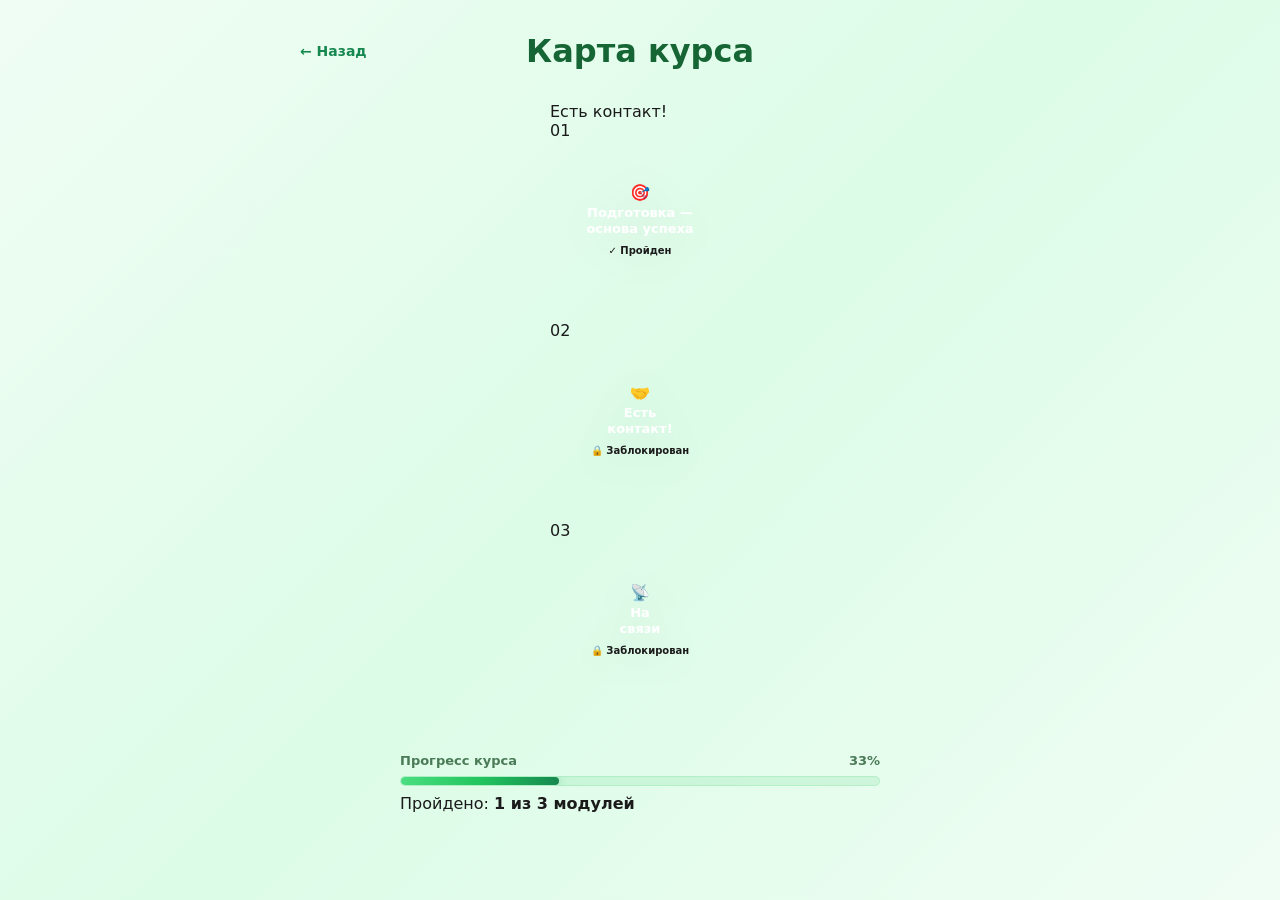
==== commit 10e68309: "Update map.html" ====
--- a/map.html
+++ b/map.html
@@ -3,7 +3,7 @@
 <head>
   <meta charset="UTF-8">
   <meta name="viewport" content="width=device-width, initial-scale=1.0">
-  <title>Карта курса — Есть контакт!</title>
+  <title>Карта курса</title>
   <link rel="stylesheet" href="map.css">
 </head>
 <body>
@@ -17,255 +17,121 @@
     <div></div>
   </header>
 
-  <p class="map-subtitle">Три модуля — три шага к мастерству нетворкинга</p>
+  <!-- СБОРКА СОТОВ -->
+  <div class="hc-cluster">
 
-  <!-- СОТЫ -->
-  <div class="honeycomb-wrap">
+    <!-- ПЛЮМБОБ (иконка курса) — сверху по центру -->
+    <div class="hc-plumbob">
+      <!-- Заглушка плюмбоба — потом заменишь на <img src="images/plumbob.png"> -->
+      <div class="plumbob-placeholder">
+        <div class="plumbob-shape"></div>
+      </div>
+      <div class="plumbob-label">Есть контакт!</div>
+    </div>
 
-    <!-- Фоновые свечения -->
-    <div class="hc-bg-glow hc-glow-1"></div>
-    <div class="hc-bg-glow hc-glow-2"></div>
-    <div class="hc-bg-glow hc-glow-3"></div>
+    <!-- ТРИ СОТЫ -->
+    <div class="hc-trio">
 
-    <!-- SVG коннекторы (под сотами) -->
-    <svg class="hc-connectors" viewBox="0 0 560 380" preserveAspectRatio="xMidYMid meet">
-      <!-- М1 → Курс -->
-      <line class="hc-conn-line" id="conn-1"
-            x1="148" y1="158" x2="248" y2="268"/>
-      <!-- М2 → Курс -->
-      <line class="hc-conn-line" id="conn-2"
-            x1="412" y1="158" x2="312" y2="268"/>
-      <!-- Курс → М3 -->
-      <line class="hc-conn-line" id="conn-3"
-            x1="312" y1="310" x2="412" y2="268"/>
-    </svg>
-
-    <!-- РЯД 1: Модуль 1 + Модуль 2 -->
-    <div class="hc-row hc-row-top">
-
-      <!-- МОДУЛЬ 1 — пройден -->
-      <div class="hc-cell hc-cell--active" id="hex-1" onclick="goModule(1)">
-        <div class="hc-inner">
-          <div class="hc-shine"></div>
-          <div class="hc-particles" id="particles-1"></div>
-          <div class="hc-content">
-            <div class="hc-num">01</div>
-            <div class="hc-emoji">🎯</div>
-            <div class="hc-name">Подготовка</div>
-            <div class="hc-sub">залог успеха</div>
-            <div class="hc-status hc-status--done">✓ Пройден</div>
-          </div>
-          <div class="hc-progress-ring">
-            <svg viewBox="0 0 100 100">
-              <circle class="hc-ring-bg"   cx="50" cy="50" r="44"/>
-              <circle class="hc-ring-fill" cx="50" cy="50" r="44" id="ring-1"/>
-            </svg>
-          </div>
-        </div>
-      </div>
-
-      <!-- МОДУЛЬ 2 — заблокирован -->
-      <div class="hc-cell hc-cell--locked" id="hex-2" onclick="goModule(2)">
+      <!-- СОТА 1 — Подготовка -->
+      <div class="hc-cell" id="hex-1" onclick="goModule(1)">
         <div class="hc-inner">
           <div class="hc-shine"></div>
           <div class="hc-content">
-            <div class="hc-num">02</div>
-            <div class="hc-emoji">🗣️</div>
-            <div class="hc-name">Знакомство</div>
-            <div class="hc-sub">первый контакт</div>
-            <div class="hc-status hc-status--locked">🔒 Заблокирован</div>
-          </div>
-          <div class="hc-progress-ring">
-            <svg viewBox="0 0 100 100">
-              <circle class="hc-ring-bg"   cx="50" cy="50" r="44"/>
-              <circle class="hc-ring-fill" cx="50" cy="50" r="44" id="ring-2"/>
-            </svg>
+            <!-- Заглушка иконки — потом заменишь на <img src="images/module1.png"> -->
+            <div class="hc-icon-placeholder">🎯</div>
+            <div class="hc-name">Подготовка —<br>основа успеха</div>
+            <div class="hc-status hc-done">✓ Пройден</div>
           </div>
         </div>
+        <div class="hc-num-badge">01</div>
       </div>
 
-    </div>
-
-    <!-- РЯД 2: Иконка курса + Модуль 3 -->
-    <div class="hc-row hc-row-bottom">
-
-      <!-- ЦЕНТР — иконка курса -->
-      <div class="hc-cell hc-cell--course" id="hex-course">
-        <div class="hc-inner">
-          <div class="hc-shine"></div>
-          <div class="hc-course-glow"></div>
-          <div class="hc-content">
-            <div class="hc-course-emoji">🤝</div>
-            <div class="hc-course-name">Есть<br>контакт!</div>
-          </div>
-        </div>
-      </div>
-
-      <!-- МОДУЛЬ 3 — заблокирован -->
-      <div class="hc-cell hc-cell--locked" id="hex-3" onclick="goModule(3)">
+      <!-- СОТА 2 — Есть контакт! -->
+      <div class="hc-cell hc-locked" id="hex-2" onclick="goModule(2)">
         <div class="hc-inner">
           <div class="hc-shine"></div>
           <div class="hc-content">
-            <div class="hc-num">03</div>
-            <div class="hc-emoji">🌟</div>
-            <div class="hc-name">Удержание</div>
-            <div class="hc-sub">тёплая сеть</div>
-            <div class="hc-status hc-status--locked">🔒 Заблокирован</div>
-          </div>
-          <div class="hc-progress-ring">
-            <svg viewBox="0 0 100 100">
-              <circle class="hc-ring-bg"   cx="50" cy="50" r="44"/>
-              <circle class="hc-ring-fill" cx="50" cy="50" r="44" id="ring-3"/>
-            </svg>
+            <!-- Заглушка иконки — потом заменишь на <img src="images/module2.png"> -->
+            <div class="hc-icon-placeholder">🤝</div>
+            <div class="hc-name">Есть<br>контакт!</div>
+            <div class="hc-status hc-lock">🔒 Заблокирован</div>
           </div>
         </div>
+        <div class="hc-num-badge">02</div>
       </div>
 
-    </div>
+      <!-- СОТА 3 — На связи -->
+      <div class="hc-cell hc-locked" id="hex-3" onclick="goModule(3)">
+        <div class="hc-inner">
+          <div class="hc-shine"></div>
+          <div class="hc-content">
+            <!-- Заглушка иконки — потом заменишь на <img src="images/module3.png"> -->
+            <div class="hc-icon-placeholder">📡</div>
+            <div class="hc-name">На<br>связи</div>
+            <div class="hc-status hc-lock">🔒 Заблокирован</div>
+          </div>
+        </div>
+        <div class="hc-num-badge">03</div>
+      </div>
 
-  </div><!-- /honeycomb-wrap -->
+    </div><!-- /hc-trio -->
+
+  </div><!-- /hc-cluster -->
 
   <!-- ПРОГРЕСС -->
   <div class="progress-section">
     <div class="progress-label">
-      <span>Общий прогресс</span>
-      <span id="prog-pct">33%</span>
+      <span>Прогресс курса</span>
+      <span>33%</span>
     </div>
     <div class="progress-track">
       <div class="progress-fill" id="prog-fill"></div>
     </div>
-    <div class="progress-modules">Пройдено: <strong>1 из 3 модулей</strong></div>
+    <div class="progress-sub">Пройдено: <strong>1 из 3 модулей</strong></div>
   </div>
 
-  <!-- ЦИТАТА -->
-  <p class="map-quote">
-    «Нетворкинг — это не коллекционирование визиток,<br>это выращивание отношений.»
-    <span>— Мишна Ли</span>
-  </p>
-
-</div><!-- /map-page -->
+</div>
 
 <!-- ТУЛТИП -->
-<div class="hc-tooltip" id="hc-tooltip"></div>
-
-<!-- КОНФЕТТИ -->
-<div class="confetti-wrap" id="confetti-wrap"></div>
+<div class="hc-tooltip" id="tooltip"></div>
 
 <script>
-/* ========== ДАННЫЕ ========== */
 const MODULES = {
-  1: { status:'done',   progress:100, href:'module1.html', name:'Подготовка — залог успеха' },
-  2: { status:'locked', progress:0,   href:'#',            name:'Знакомство. Первый контакт' },
-  3: { status:'locked', progress:0,   href:'#',            name:'Удержание. Тёплая сеть' }
+  1: { status: 'done',   href: 'module1.html' },
+  2: { status: 'locked', href: '#' },
+  3: { status: 'locked', href: '#' }
 };
 
-/* ========== КОЛЬЦО ПРОГРЕССА ========== */
-function setRing(id, pct) {
-  const el = document.getElementById('ring-' + id);
-  if (!el) return;
-  const C = 2 * Math.PI * 44;          // длина окружности r=44
-  el.style.strokeDasharray  = C;
-  el.style.strokeDashoffset = C - (pct / 100) * C;
-}
-
-/* ========== ЧАСТИЦЫ ========== */
-function spawnParticles(containerId, count) {
-  const wrap = document.getElementById(containerId);
-  if (!wrap) return;
-  for (let i = 0; i < count; i++) {
-    const p = document.createElement('div');
-    p.className = 'hc-particle';
-    p.style.cssText = `
-      left:${15 + Math.random() * 70}%;
-      top:${15 + Math.random() * 70}%;
-      width:${3 + Math.random() * 4}px;
-      height:${3 + Math.random() * 4}px;
-      animation-delay:${(Math.random() * 3).toFixed(2)}s;
-      animation-duration:${(2 + Math.random() * 2).toFixed(2)}s;
-    `;
-    wrap.appendChild(p);
-  }
-}
-
-/* ========== ТУЛТИП ========== */
-let tooltipTimer;
-function showTooltip(text, hexId) {
-  const tip  = document.getElementById('hc-tooltip');
-  const cell = document.getElementById(hexId);
-  const rect = cell.getBoundingClientRect();
-  tip.textContent = text;
-  tip.style.left  = (rect.left + rect.width  / 2) + 'px';
-  tip.style.top   = (rect.top  - 52 + window.scrollY) + 'px';
-  tip.classList.add('visible');
-  clearTimeout(tooltipTimer);
-  tooltipTimer = setTimeout(() => tip.classList.remove('visible'), 2200);
-}
-
-/* ========== НАВИГАЦИЯ ========== */
 function goModule(num) {
   const m = MODULES[num];
   if (m.status === 'locked') {
-    // встряска
     const el = document.getElementById('hex-' + num);
     el.classList.remove('hc-shake');
-    void el.offsetWidth;                  // reflow
+    void el.offsetWidth;
     el.classList.add('hc-shake');
     setTimeout(() => el.classList.remove('hc-shake'), 500);
-    // тултип
-    showTooltip('🔒 Сначала пройди предыдущий модуль!', 'hex-' + num);
+    showTooltip('🔒 Сначала пройди предыдущий модуль!', el);
     return;
   }
   window.location.href = m.href;
 }
 
-/* ========== КОНФЕТТИ ========== */
-function launchConfetti() {
-  const wrap   = document.getElementById('confetti-wrap');
-  const colors = ['#22c55e','#4ade80','#fbbf24','#f97316','#60a5fa','#e879f9'];
-  for (let i = 0; i < 60; i++) {
-    const c = document.createElement('div');
-    c.className = 'confetti-piece';
-    const size = 6 + Math.random() * 8;
-    c.style.cssText = `
-      left:${Math.random() * 100}%;
-      width:${size}px; height:${size}px;
-      background:${colors[Math.floor(Math.random()*colors.length)]};
-      border-radius:${Math.random() > 0.5 ? '50%' : '2px'};
-      animation-duration:${2.5 + Math.random() * 2}s;
-      animation-delay:${Math.random() * 1}s;
-    `;
-    wrap.appendChild(c);
-    setTimeout(() => c.remove(), 5000);
-  }
+let tipTimer;
+function showTooltip(text, el) {
+  const tip  = document.getElementById('tooltip');
+  const rect = el.getBoundingClientRect();
+  tip.textContent = text;
+  tip.style.left  = (rect.left + rect.width / 2) + 'px';
+  tip.style.top   = (rect.top - 50 + window.scrollY) + 'px';
+  tip.classList.add('visible');
+  clearTimeout(tipTimer);
+  tipTimer = setTimeout(() => tip.classList.remove('visible'), 2200);
 }
 
-/* ========== ИНИЦИАЛИЗАЦИЯ ========== */
-document.addEventListener('DOMContentLoaded', () => {
-
-  // Кольца прогресса (с задержкой для анимации)
-  setTimeout(() => {
-    setRing(1, 100);
-    setRing(2, 0);
-    setRing(3, 0);
-  }, 350);
-
-  // Частицы на пройденном модуле
-  spawnParticles('particles-1', 7);
-
-  // Прогресс-бар
+window.addEventListener('DOMContentLoaded', () => {
   setTimeout(() => {
     document.getElementById('prog-fill').style.width = '33%';
-  }, 450);
-
-  // Линия М1 → Курс активна (модуль 1 пройден)
-  setTimeout(() => {
-    document.getElementById('conn-1').classList.add('conn-active');
-  }, 700);
-
-  // Если все модули пройдены — конфетти
-  const allDone = Object.values(MODULES).every(m => m.status === 'done');
-  if (allDone) setTimeout(launchConfetti, 800);
-
+  }, 400);
 });
 </script>
 
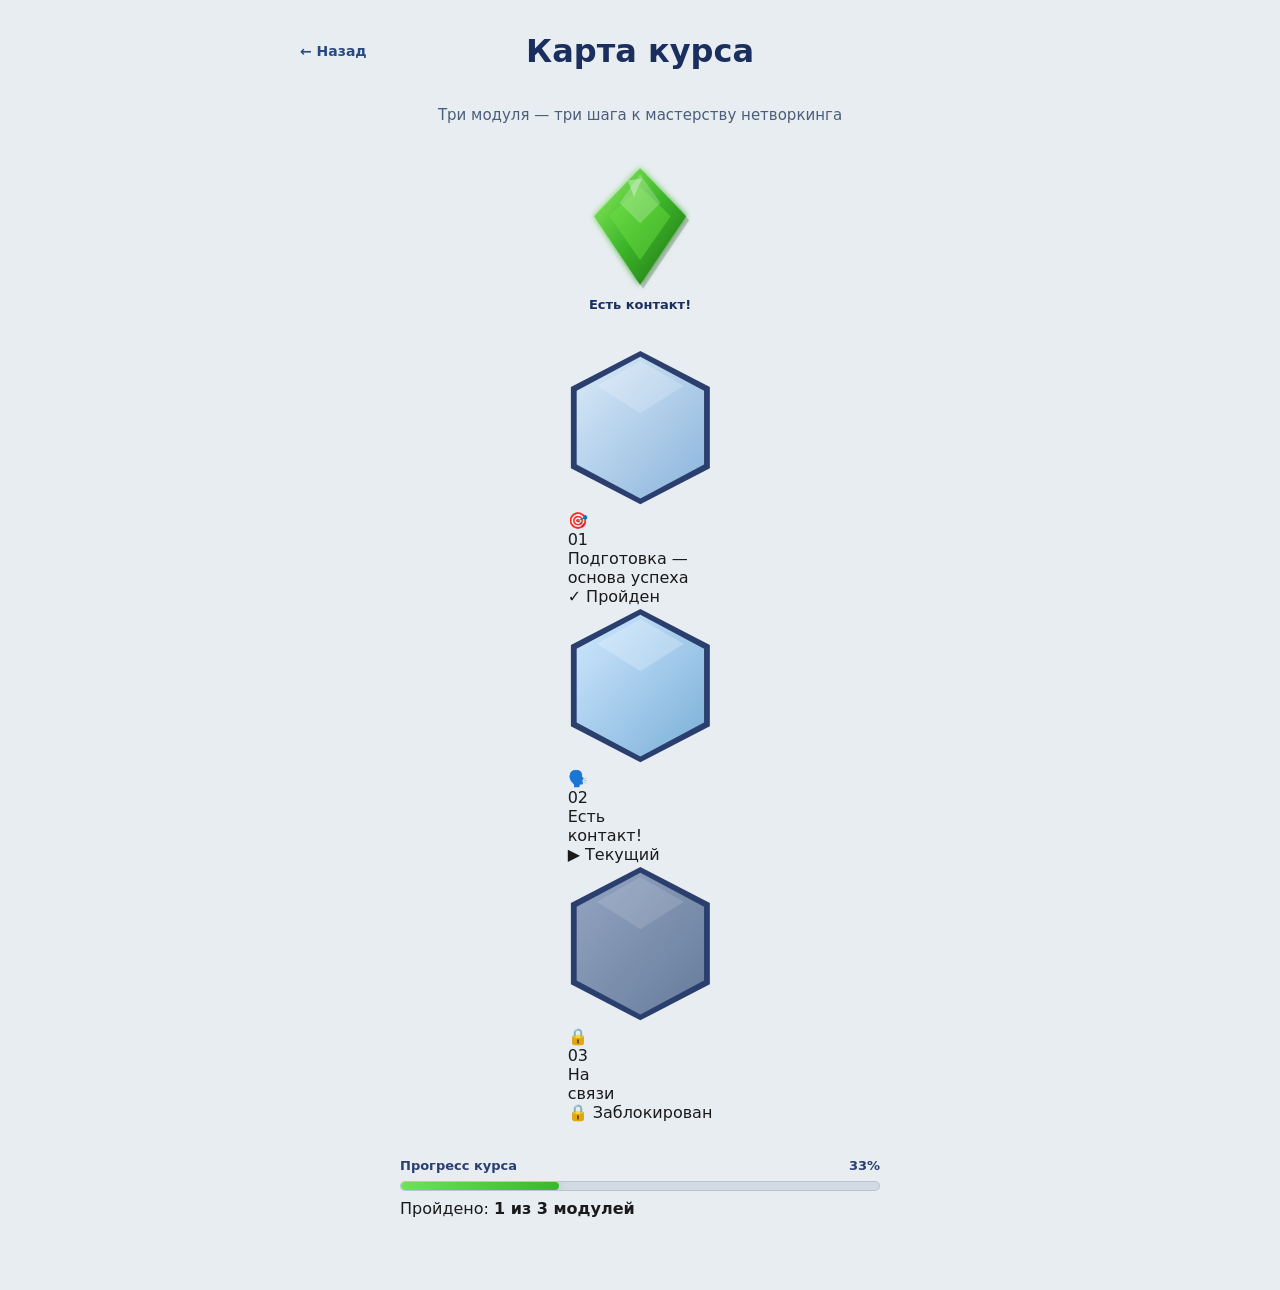
==== commit 3c1349b5: "Update map.html" ====
--- a/map.html
+++ b/map.html
@@ -17,66 +17,105 @@
     <div></div>
   </header>
 
-  <!-- СБОРКА СОТОВ -->
-  <div class="hc-cluster">
+  <p class="map-subtitle">Три модуля — три шага к мастерству нетворкинга</p>
 
-    <!-- ПЛЮМБОБ (иконка курса) — сверху по центру -->
-    <div class="hc-plumbob">
-      <!-- Заглушка плюмбоба — потом заменишь на <img src="images/plumbob.png"> -->
-      <div class="plumbob-placeholder">
-        <div class="plumbob-shape"></div>
+  <!-- ПЛЮМБОБ -->
+  <div class="plumbob-wrap">
+    <svg class="plumbob-svg" viewBox="0 0 100 130" xmlns="http://www.w3.org/2000/svg">
+      <defs>
+        <linearGradient id="pg1" x1="0%" y1="0%" x2="100%" y2="100%">
+          <stop offset="0%"   stop-color="#90f060"/>
+          <stop offset="50%"  stop-color="#3db52a"/>
+          <stop offset="100%" stop-color="#1a6e10"/>
+        </linearGradient>
+        <filter id="pglow">
+          <feGaussianBlur stdDeviation="3" result="blur"/>
+          <feMerge><feMergeNode in="blur"/><feMergeNode in="SourceGraphic"/></feMerge>
+        </filter>
+      </defs>
+      <!-- Тень -->
+      <polygon points="50,8 95,55 50,122 5,55" fill="rgba(0,0,0,0.18)" transform="translate(3,4)"/>
+      <!-- Основной ромб -->
+      <polygon points="50,8 95,55 50,122 5,55" fill="url(#pg1)" filter="url(#pglow)"/>
+      <!-- Внутренний ромб (светлее) -->
+      <polygon points="50,26 80,55 50,98 20,55" fill="#6ee040" opacity="0.45"/>
+      <!-- Блик -->
+      <polygon points="50,14 70,42 50,62 30,42" fill="white" opacity="0.22"/>
+      <polygon points="38,20 52,18 44,36" fill="white" opacity="0.35"/>
+    </svg>
+    <div class="plumbob-label">Есть контакт!</div>
+  </div>
+
+  <!-- ТРИ СОТЫ -->
+  <div class="hexmap">
+
+    <!-- МОДУЛЬ 1 -->
+    <div class="hx-wrap hx-done" onclick="goModule(1)">
+      <svg class="hx-bg" viewBox="0 0 200 220" xmlns="http://www.w3.org/2000/svg">
+        <defs>
+          <linearGradient id="hg1" x1="0%" y1="0%" x2="100%" y2="100%">
+            <stop offset="0%"   stop-color="#daeaf8"/>
+            <stop offset="100%" stop-color="#8ab4dc"/>
+          </linearGradient>
+        </defs>
+        <!-- Тёмная обводка -->
+        <polygon points="100,4 196,54 196,166 100,216 4,166 4,54" fill="#2a3f6e"/>
+        <!-- Заливка -->
+        <polygon points="100,12 188,59 188,161 100,208 12,161 12,59" fill="url(#hg1)"/>
+        <!-- Блик -->
+        <polygon points="100,18 160,52 100,90 40,52" fill="white" opacity="0.18"/>
+      </svg>
+      <div class="hx-content">
+        <div class="hx-icon">🎯</div>
+        <div class="hx-num">01</div>
+        <div class="hx-name">Подготовка —<br>основа успеха</div>
+        <div class="hx-badge done">✓ Пройден</div>
       </div>
-      <div class="plumbob-label">Есть контакт!</div>
     </div>
 
-    <!-- ТРИ СОТЫ -->
-    <div class="hc-trio">
+    <!-- МОДУЛЬ 2 -->
+    <div class="hx-wrap hx-current" onclick="goModule(2)">
+      <svg class="hx-bg" viewBox="0 0 200 220" xmlns="http://www.w3.org/2000/svg">
+        <defs>
+          <linearGradient id="hg2" x1="0%" y1="0%" x2="100%" y2="100%">
+            <stop offset="0%"   stop-color="#d0e8ff"/>
+            <stop offset="100%" stop-color="#7aafd8"/>
+          </linearGradient>
+        </defs>
+        <polygon points="100,4 196,54 196,166 100,216 4,166 4,54" fill="#2a3f6e"/>
+        <polygon points="100,12 188,59 188,161 100,208 12,161 12,59" fill="url(#hg2)"/>
+        <polygon points="100,18 160,52 100,90 40,52" fill="white" opacity="0.22"/>
+      </svg>
+      <div class="hx-content">
+        <div class="hx-icon">🗣️</div>
+        <div class="hx-num">02</div>
+        <div class="hx-name">Есть<br>контакт!</div>
+        <div class="hx-badge current">▶ Текущий</div>
+      </div>
+    </div>
 
-      <!-- СОТА 1 — Подготовка -->
-      <div class="hc-cell" id="hex-1" onclick="goModule(1)">
-        <div class="hc-inner">
-          <div class="hc-shine"></div>
-          <div class="hc-content">
-            <!-- Заглушка иконки — потом заменишь на <img src="images/module1.png"> -->
-            <div class="hc-icon-placeholder">🎯</div>
-            <div class="hc-name">Подготовка —<br>основа успеха</div>
-            <div class="hc-status hc-done">✓ Пройден</div>
-          </div>
-        </div>
-        <div class="hc-num-badge">01</div>
+    <!-- МОДУЛЬ 3 -->
+    <div class="hx-wrap hx-locked" id="hex-3" onclick="goModule(3)">
+      <svg class="hx-bg" viewBox="0 0 200 220" xmlns="http://www.w3.org/2000/svg">
+        <defs>
+          <linearGradient id="hg3" x1="0%" y1="0%" x2="100%" y2="100%">
+            <stop offset="0%"   stop-color="#c0d0e4"/>
+            <stop offset="100%" stop-color="#8096b0"/>
+          </linearGradient>
+        </defs>
+        <polygon points="100,4 196,54 196,166 100,216 4,166 4,54" fill="#2a3f6e"/>
+        <polygon points="100,12 188,59 188,161 100,208 12,161 12,59" fill="url(#hg3)" opacity="0.7"/>
+        <polygon points="100,18 160,52 100,90 40,52" fill="white" opacity="0.12"/>
+      </svg>
+      <div class="hx-content">
+        <div class="hx-icon lock-icon">🔒</div>
+        <div class="hx-num">03</div>
+        <div class="hx-name">На<br>связи</div>
+        <div class="hx-badge locked">🔒 Заблокирован</div>
       </div>
+    </div>
 
-      <!-- СОТА 2 — Есть контакт! -->
-      <div class="hc-cell hc-locked" id="hex-2" onclick="goModule(2)">
-        <div class="hc-inner">
-          <div class="hc-shine"></div>
-          <div class="hc-content">
-            <!-- Заглушка иконки — потом заменишь на <img src="images/module2.png"> -->
-            <div class="hc-icon-placeholder">🤝</div>
-            <div class="hc-name">Есть<br>контакт!</div>
-            <div class="hc-status hc-lock">🔒 Заблокирован</div>
-          </div>
-        </div>
-        <div class="hc-num-badge">02</div>
-      </div>
-
-      <!-- СОТА 3 — На связи -->
-      <div class="hc-cell hc-locked" id="hex-3" onclick="goModule(3)">
-        <div class="hc-inner">
-          <div class="hc-shine"></div>
-          <div class="hc-content">
-            <!-- Заглушка иконки — потом заменишь на <img src="images/module3.png"> -->
-            <div class="hc-icon-placeholder">📡</div>
-            <div class="hc-name">На<br>связи</div>
-            <div class="hc-status hc-lock">🔒 Заблокирован</div>
-          </div>
-        </div>
-        <div class="hc-num-badge">03</div>
-      </div>
-
-    </div><!-- /hc-trio -->
-
-  </div><!-- /hc-cluster -->
+  </div><!-- /hexmap -->
 
   <!-- ПРОГРЕСС -->
   <div class="progress-section">
@@ -90,50 +129,39 @@
     <div class="progress-sub">Пройдено: <strong>1 из 3 модулей</strong></div>
   </div>
 
-</div>
+</div><!-- /map-page -->
 
 <!-- ТУЛТИП -->
-<div class="hc-tooltip" id="tooltip"></div>
+<div class="hc-tooltip" id="hc-tooltip"></div>
 
 <script>
-const MODULES = {
-  1: { status: 'done',   href: 'module1.html' },
-  2: { status: 'locked', href: '#' },
-  3: { status: 'locked', href: '#' }
-};
-
-function goModule(num) {
-  const m = MODULES[num];
-  if (m.status === 'locked') {
-    const el = document.getElementById('hex-' + num);
-    el.classList.remove('hc-shake');
-    void el.offsetWidth;
-    el.classList.add('hc-shake');
-    setTimeout(() => el.classList.remove('hc-shake'), 500);
-    showTooltip('🔒 Сначала пройди предыдущий модуль!', el);
+function goModule(n) {
+  const urls = { 1:'module1.html', 2:'module2.html', 3:'#' };
+  if (n === 3) {
+    const el = document.getElementById('hex-3');
+    el.classList.add('shake');
+    setTimeout(()=> el.classList.remove('shake'), 500);
+    showTip('🔒 Сначала пройди предыдущий модуль!', el);
     return;
   }
-  window.location.href = m.href;
+  location.href = urls[n];
 }
 
-let tipTimer;
-function showTooltip(text, el) {
-  const tip  = document.getElementById('tooltip');
-  const rect = el.getBoundingClientRect();
+let tipT;
+function showTip(text, el) {
+  const tip = document.getElementById('hc-tooltip');
+  const r   = el.getBoundingClientRect();
   tip.textContent = text;
-  tip.style.left  = (rect.left + rect.width / 2) + 'px';
-  tip.style.top   = (rect.top - 50 + window.scrollY) + 'px';
-  tip.classList.add('visible');
-  clearTimeout(tipTimer);
-  tipTimer = setTimeout(() => tip.classList.remove('visible'), 2200);
+  tip.style.left  = (r.left + r.width/2) + 'px';
+  tip.style.top   = (r.top - 48 + scrollY) + 'px';
+  tip.classList.add('on');
+  clearTimeout(tipT);
+  tipT = setTimeout(()=> tip.classList.remove('on'), 2200);
 }
 
-window.addEventListener('DOMContentLoaded', () => {
-  setTimeout(() => {
-    document.getElementById('prog-fill').style.width = '33%';
-  }, 400);
+window.addEventListener('DOMContentLoaded', ()=>{
+  setTimeout(()=>{ document.getElementById('prog-fill').style.width='33%'; }, 400);
 });
 </script>
-
 </body>
 </html>
--- a/map.css
+++ b/map.css
@@ -1,14 +1,13 @@
 /* ===== СБРОС ===== */
 *, *::before, *::after {
   box-sizing: border-box;
-  margin: 0;
-  padding: 0;
+  margin: 0; padding: 0;
 }
 
 /* ===== BODY ===== */
 body {
   font-family: 'Inter', 'Segoe UI', system-ui, sans-serif;
-  background: linear-gradient(135deg, #f0fdf4 0%, #dcfce7 50%, #f0fdf4 100%);
+  background: #e8edf2;
   min-height: 100vh;
   color: #1a1a1a;
 }
@@ -21,7 +20,7 @@
   display: flex;
   flex-direction: column;
   align-items: center;
-  gap: 32px;
+  gap: 36px;
 }
 
 /* ===== ШАПКА ===== */
@@ -31,10 +30,9 @@
   grid-template-columns: 1fr auto 1fr;
   align-items: center;
 }
-
 .map-back {
   font-size: 14px;
-  color: #16884F;
+  color: #2a4a7f;
   text-decoration: none;
   font-weight: 600;
   transition: opacity 0.2s;
@@ -44,361 +42,246 @@
 .map-title {
   font-size: clamp(22px, 4vw, 32px);
   font-weight: 800;
-  color: #166534;
-  text-align: center;
-}
-
+  color: #1a2f5e;
+  text-align: center;
+}
 .map-subtitle {
   font-size: 15px;
-  color: #4b7a57;
-  text-align: center;
-  opacity: 0.85;
-}
-
-/* ===== ОБЁРТКА СОТОВ ===== */
-.honeycomb-wrap {
-  position: relative;
-  width: 100%;
-  max-width: 600px;
-  padding: 40px 20px 40px;
+  color: #4a5e7a;
+  text-align: center;
+}
+
+/* ===== ОБЁРТКА КАК НА ФОТО ===== */
+.sims-wrap {
   display: flex;
   flex-direction: column;
   align-items: center;
   gap: 0;
-}
-
-/* ===== ФОНОВЫЕ СВЕЧЕНИЯ ===== */
-.hc-bg-glow {
-  position: absolute;
-  border-radius: 50%;
-  pointer-events: none;
-  filter: blur(60px);
-  z-index: 0;
-}
-.hc-glow-1 {
-  width: 280px; height: 280px;
-  background: rgba(34,197,94,0.12);
-  top: 10%; left: 10%;
-  animation: glowFloat 8s ease-in-out infinite;
-}
-.hc-glow-2 {
-  width: 200px; height: 200px;
-  background: rgba(250,204,21,0.1);
-  top: 5%; right: 10%;
-  animation: glowFloat 10s ease-in-out infinite reverse;
-}
-.hc-glow-3 {
-  width: 160px; height: 160px;
-  background: rgba(34,197,94,0.08);
-  bottom: 15%; right: 15%;
-  animation: glowFloat 12s ease-in-out infinite 2s;
-}
-@keyframes glowFloat {
-  0%, 100% { transform: translate(0,0) scale(1); }
-  33%       { transform: translate(15px,-10px) scale(1.05); }
-  66%       { transform: translate(-10px,15px) scale(0.95); }
-}
-
-/* ===== РЯДЫ СОТОВ ===== */
-.hc-row {
-  display: flex;
-  align-items: center;
-  justify-content: center;
-  gap: 16px;
-  position: relative;
-  z-index: 2;
-}
-
-.hc-row-top {
-  margin-bottom: -36px; /* смещение для эффекта сот */
+  position: relative;
+}
+
+/* ===== ПЛЮМБОБ ===== */
+.plumbob-row {
+  display: flex;
+  justify-content: center;
+  margin-bottom: -18px;
+  position: relative;
+  z-index: 2;
+}
+
+.plumbob-cell {
+  display: flex;
+  flex-direction: column;
+  align-items: center;
+  gap: 8px;
+}
+
+.plumbob-shape {
+  width: 100px;
+  height: 120px;
+  background: linear-gradient(160deg, #6ee25a 0%, #3db52a 40%, #1e7a10 100%);
+  clip-path: polygon(50% 0%, 100% 50%, 50% 100%, 0% 50%);
+  display: flex;
+  align-items: center;
+  justify-content: center;
+  box-shadow:
+    0 0 28px rgba(60,180,40,0.45),
+    0 0 55px rgba(60,180,40,0.18);
+  animation: plumbobFloat 3s ease-in-out infinite;
+  position: relative;
+  overflow: hidden;
+}
+
+/* Внутренний ромб — как на оригинале */
+.plumbob-shape::before {
+  content: '';
+  position: absolute;
+  width: 60%;
+  height: 60%;
+  background: linear-gradient(160deg, #90f060 0%, #4dc830 100%);
+  clip-path: polygon(50% 0%, 100% 50%, 50% 100%, 0% 50%);
+  opacity: 0.6;
+}
+
+/* Блик */
+.plumbob-shape::after {
+  content: '';
+  position: absolute;
+  top: 12%;
+  left: 22%;
+  width: 22%;
+  height: 30%;
+  background: rgba(255,255,255,0.35);
+  clip-path: polygon(50% 0%, 100% 50%, 50% 100%, 0% 50%);
+}
+
+@keyframes plumbobFloat {
+  0%, 100% { transform: translateY(0)    scale(1);    }
+  50%       { transform: translateY(-7px) scale(1.04); }
+}
+
+.placeholder-icon {
+  font-size: 32px;
+  position: relative;
+  z-index: 2;
+}
+
+.plumbob-label {
+  font-size: 13px;
+  font-weight: 800;
+  color: #1a2f5e;
+  text-align: center;
+}
+
+/* ===== РЯД СОТОВ ===== */
+.hex-row {
+  display: flex;
+  align-items: center;
+  justify-content: center;
+  gap: 0;
 }
 
 /* ===== СОТА ===== */
-.hc-cell {
-  position: relative;
-  width: 180px;
-  height: 200px;
+.hex-cell {
+  position: relative;
+  width: 170px;
+  height: 190px;
   cursor: pointer;
-  transition: transform 0.3s ease, filter 0.3s ease;
-  filter: drop-shadow(0 6px 20px rgba(0,0,0,0.08));
-}
-
-.hc-cell:hover {
-  transform: translateY(-6px) scale(1.03);
-  filter: drop-shadow(0 12px 32px rgba(34,197,94,0.2));
-}
-
-/* Центральная сота курса — крупнее */
-.hc-cell--course {
-  width: 200px;
-  height: 224px;
-  cursor: default;
-}
-.hc-cell--course:hover {
-  transform: none;
-  filter: drop-shadow(0 8px 24px rgba(34,197,94,0.25));
-}
-
-/* ===== ШЕСТИУГОЛЬНИК (clip-path) ===== */
-.hc-inner {
+  transition: transform 0.28s ease, filter 0.28s ease;
+  margin: 0 -2px; /* плотное прилегание */
+}
+.hex-cell:hover {
+  transform: translateY(-8px) scale(1.05);
+  z-index: 10;
+}
+
+.hex-inner {
   position: absolute;
   inset: 0;
   clip-path: polygon(50% 0%, 100% 25%, 100% 75%, 50% 100%, 0% 75%, 0% 25%);
   display: flex;
-  align-items: center;
-  justify-content: center;
-  overflow: hidden;
-  transition: all 0.4s ease;
-}
-
-/* ===== СОСТОЯНИЯ СОТОВ ===== */
-
-/* Активная (пройдена) */
-.hc-cell--active .hc-inner {
-  background: linear-gradient(135deg, #22c55e 0%, #16a34a 50%, #15803d 100%);
-  animation: hexPulse 3s ease-in-out infinite;
-}
-@keyframes hexPulse {
-  0%, 100% { box-shadow: inset 0 0 30px rgba(255,255,255,0.1); }
-  50%       { box-shadow: inset 0 0 50px rgba(255,255,255,0.2); }
-}
-
-/* Заблокирована */
-.hc-cell--locked .hc-inner {
-  background: linear-gradient(135deg, #f1f5f9 0%, #e2e8f0 100%);
-}
-.hc-cell--locked {
-  opacity: 0.75;
-}
-
-/* Центральная — курс */
-.hc-cell--course .hc-inner {
-  background: linear-gradient(135deg, #fefce8 0%, #fef9c3 40%, #fef08a 100%);
-  animation: courseGlow 4s ease-in-out infinite;
-}
-@keyframes courseGlow {
-  0%, 100% { filter: brightness(1); }
-  50%       { filter: brightness(1.08); }
-}
-
-/* ===== БЛИК ===== */
-.hc-shine {
-  position: absolute;
-  top: 0; left: -100%;
-  width: 60%;
-  height: 100%;
-  background: linear-gradient(
-    105deg,
-    transparent 40%,
-    rgba(255,255,255,0.25) 50%,
-    transparent 60%
-  );
-  animation: shineMove 4s ease-in-out infinite;
-  pointer-events: none;
-  z-index: 5;
-}
-@keyframes shineMove {
-  0%   { left: -100%; }
-  40%  { left: 200%; }
-  100% { left: 200%; }
-}
-
-/* ===== СВЕЧЕНИЕ КУРСА ===== */
-.hc-course-glow {
-  position: absolute;
-  inset: -20px;
-  border-radius: 50%;
-  background: radial-gradient(circle, rgba(250,204,21,0.3), transparent 70%);
-  animation: courseGlowPulse 3s ease-in-out infinite;
-  pointer-events: none;
+  flex-direction: column;
+  align-items: center;
+  justify-content: center;
+  gap: 5px;
+  padding: 18px 10px;
+  transition: filter 0.28s;
+}
+
+/* ===== ЦВЕТА КАК НА ФОТО ===== */
+
+/* Тёмная рамка-обводка (тёмно-синий бордер) */
+.hex-cell::before {
+  content: '';
+  position: absolute;
+  inset: 0;
+  clip-path: polygon(50% 0%, 100% 25%, 100% 75%, 50% 100%, 0% 75%, 0% 25%);
+  background: #2a3f6e;
   z-index: 0;
 }
-@keyframes courseGlowPulse {
-  0%, 100% { opacity: 0.6; transform: scale(1); }
-  50%       { opacity: 1;   transform: scale(1.1); }
-}
-
-/* ===== КОНТЕНТ ВНУТРИ СОТЫ ===== */
-.hc-content {
-  position: relative;
-  z-index: 10;
-  display: flex;
-  flex-direction: column;
-  align-items: center;
-  justify-content: center;
-  gap: 3px;
-  text-align: center;
-  padding: 12px 8px;
+
+/* Активная */
+.hex-active .hex-inner {
+  background: linear-gradient(160deg, #c8daf5 0%, #a8c0e8 40%, #8aadd8 100%);
+  box-shadow: inset 0 0 18px rgba(255,255,255,0.22);
+}
+
+/* Текущая */
+.hex-current .hex-inner {
+  background: linear-gradient(160deg, #c8daf5 0%, #a8c0e8 40%, #8aadd8 100%);
+}
+
+/* Заблокированная */
+.hex-locked .hex-inner {
+  background: linear-gradient(160deg, #b8c8e0 0%, #9aafcc 100%);
+  filter: brightness(0.85) saturate(0.7);
+}
+
+/* ===== КАРТИНКА В СОТЕ ===== */
+.hex-img-wrap {
+  width: 64px;
+  height: 64px;
+  display: flex;
+  align-items: center;
+  justify-content: center;
+}
+.hex-img-wrap img {
   width: 100%;
   height: 100%;
-}
-
-.hc-num {
-  font-size: 11px;
+  object-fit: contain;
+}
+
+/* ===== ЗАГЛУШКА ===== */
+.placeholder-mod {
+  font-size: 42px;
+  line-height: 1;
+  transition: transform 0.3s;
+}
+.hex-cell:hover .placeholder-mod {
+  transform: scale(1.18) rotate(-5deg);
+}
+
+/* ===== ТЕКСТ СОТЫ ===== */
+.hex-num {
+  font-size: 10px;
   font-weight: 800;
   letter-spacing: 0.15em;
-  color: rgba(255,255,255,0.7);
+  color: rgba(30,55,100,0.55);
   line-height: 1;
-}
-.hc-cell--locked .hc-num { color: #94a3b8; }
-
-.hc-emoji {
-  font-size: 36px;
-  line-height: 1;
-  filter: drop-shadow(0 2px 8px rgba(0,0,0,0.15));
-  transition: transform 0.3s ease;
-}
-.hc-cell:hover .hc-emoji {
-  transform: scale(1.15) rotate(-3deg);
-}
-
-.hc-name {
-  font-size: 13px;
+  position: relative;
+  z-index: 2;
+}
+.hex-name {
+  font-size: 12px;
   font-weight: 800;
-  color: #fff;
-  line-height: 1.2;
-}
-.hc-cell--locked .hc-name { color: #475569; }
-
-.hc-sub {
-  font-size: 10px;
-  color: rgba(255,255,255,0.75);
+  color: #1a2f5e;
+  text-align: center;
   line-height: 1.3;
-}
-.hc-cell--locked .hc-sub { color: #94a3b8; }
-
-/* Статус */
-.hc-status {
-  margin-top: 4px;
-  font-size: 10px;
+  position: relative;
+  z-index: 2;
+}
+.hex-badge {
+  font-size: 9px;
   font-weight: 700;
-  padding: 3px 10px;
+  padding: 3px 9px;
   border-radius: 999px;
-  line-height: 1;
-}
-.hc-status--done {
-  background: rgba(255,255,255,0.25);
-  color: #fff;
-  border: 1px solid rgba(255,255,255,0.4);
-}
-.hc-status--locked {
-  background: rgba(148,163,184,0.15);
-  color: #94a3b8;
+  position: relative;
+  z-index: 2;
+}
+.badge-done {
+  background: rgba(34,197,94,0.18);
+  color: #15803d;
+  border: 1px solid rgba(34,197,94,0.35);
+}
+.badge-current {
+  background: rgba(59,130,246,0.18);
+  color: #1d4ed8;
+  border: 1px solid rgba(59,130,246,0.35);
+}
+.badge-locked {
+  background: rgba(148,163,184,0.18);
+  color: #64748b;
   border: 1px solid rgba(148,163,184,0.3);
 }
 
-/* ===== ЦЕНТРАЛЬНАЯ СОТА — КУРС ===== */
-.hc-course-emoji {
-  font-size: 52px;
-  line-height: 1;
-  animation: courseEmojiFloat 3s ease-in-out infinite;
-  filter: drop-shadow(0 4px 12px rgba(0,0,0,0.15));
-}
-@keyframes courseEmojiFloat {
-  0%, 100% { transform: translateY(0) scale(1); }
-  50%       { transform: translateY(-4px) scale(1.05); }
-}
-
-.hc-course-name {
-  font-size: 15px;
-  font-weight: 800;
-  color: #854d0e;
-  line-height: 1.2;
-  text-align: center;
-}
-
-/* ===== КОЛЬЦО ПРОГРЕССА ===== */
-.hc-progress-ring {
-  position: absolute;
-  inset: -8px;
-  pointer-events: none;
-  z-index: 20;
-  opacity: 0.5;
-}
-.hc-cell--active .hc-progress-ring { opacity: 1; }
-
-.hc-progress-ring svg {
-  width: 100%;
-  height: 100%;
-  transform: rotate(-90deg);
-}
-
-.hc-ring-bg {
-  fill: none;
-  stroke: rgba(255,255,255,0.15);
-  stroke-width: 3;
-}
-.hc-ring-fill {
-  fill: none;
-  stroke: rgba(255,255,255,0.8);
-  stroke-width: 3;
-  stroke-linecap: round;
-  stroke-dasharray: 276.5;
-  stroke-dashoffset: 276.5;
-  transition: stroke-dashoffset 1.2s cubic-bezier(0.4, 0, 0.2, 1) 0.3s;
-}
-.hc-cell--locked .hc-ring-fill { stroke: rgba(148,163,184,0.3); }
-
-/* ===== ЧАСТИЦЫ ===== */
-.hc-particles {
-  position: absolute;
-  inset: 0;
-  pointer-events: none;
-  z-index: 6;
-}
-.hc-particle {
-  position: absolute;
-  background: rgba(255,255,255,0.8);
-  border-radius: 50%;
-  animation: particleFloat ease-in-out infinite;
-}
-@keyframes particleFloat {
-  0%, 100% { transform: translateY(0) scale(1);    opacity: 0.4; }
-  50%       { transform: translateY(-12px) scale(1.3); opacity: 0.9; }
-}
-
-/* ===== АНИМАЦИЯ ВСТРЯСКИ ===== */
-.hc-shake {
-  animation: hexShake 0.5s ease !important;
+/* ===== ВСТРЯСКА ===== */
+.hex-shake {
+  animation: hexShake 0.48s ease !important;
+  transform: none !important;
 }
 @keyframes hexShake {
   0%, 100% { transform: translateX(0); }
-  20%       { transform: translateX(-8px) rotate(-2deg); }
-  40%       { transform: translateX(8px) rotate(2deg); }
-  60%       { transform: translateX(-6px) rotate(-1deg); }
-  80%       { transform: translateX(6px) rotate(1deg); }
-}
-
-/* ===== SVG КОННЕКТОРЫ ===== */
-.hc-connectors {
-  position: absolute;
-  inset: 0;
-  width: 100%;
-  height: 100%;
-  pointer-events: none;
-  z-index: 1;
-}
-
-.hc-conn-line {
-  stroke: rgba(34,197,94,0.2);
-  stroke-width: 2;
-  stroke-linecap: round;
-  stroke-dasharray: 8 6;
-  transition: stroke 0.6s ease;
-}
-.hc-conn-line.conn-active {
-  stroke: rgba(34,197,94,0.55);
-  animation: dashFlow 2s linear infinite;
-}
-@keyframes dashFlow {
-  0%   { stroke-dashoffset: 0; }
-  100% { stroke-dashoffset: -28; }
+  18%  { transform: translateX(-8px) rotate(-2deg); }
+  36%  { transform: translateX(8px)  rotate(2deg); }
+  54%  { transform: translateX(-5px) rotate(-1deg); }
+  72%  { transform: translateX(5px)  rotate(1deg); }
+  90%  { transform: translateX(-2px); }
 }
 
 /* ===== ТУЛТИП ===== */
 .hc-tooltip {
   position: absolute;
-  background: rgba(15,23,42,0.9);
+  background: rgba(15,23,42,0.92);
   color: #f8fafc;
   font-size: 12px;
   font-weight: 600;
@@ -407,10 +290,10 @@
   pointer-events: none;
   opacity: 0;
   transform: translateX(-50%) translateY(-4px);
-  transition: opacity 0.2s ease, transform 0.2s ease;
+  transition: opacity 0.22s, transform 0.22s;
   white-space: nowrap;
   z-index: 999;
-  box-shadow: 0 4px 16px rgba(0,0,0,0.2);
+  box-shadow: 0 4px 18px rgba(0,0,0,0.22);
 }
 .hc-tooltip.visible {
   opacity: 1;
@@ -430,93 +313,62 @@
   justify-content: space-between;
   font-size: 13px;
   font-weight: 600;
-  color: #4b7a57;
+  color: #2a3f6e;
 }
 .progress-track {
   width: 100%;
   height: 10px;
-  background: rgba(34,197,94,0.12);
+  background: rgba(42,63,110,0.10);
   border-radius: 12px;
   overflow: hidden;
-  border: 1px solid rgba(34,197,94,0.15);
+  border: 1px solid rgba(42,63,110,0.15);
 }
 .progress-fill {
   height: 100%;
-  background: linear-gradient(90deg, #4ade80, #22c55e, #16884F);
+  background: linear-gradient(90deg, #6ee25a, #3db52a);
   border-radius: 12px;
   width: 0%;
-  transition: width 1s cubic-bezier(0.4, 0, 0.2, 1);
-  box-shadow: 0 0 10px rgba(34,197,94,0.4);
-  position: relative;
-  overflow: hidden;
-}
-.progress-fill::after {
-  content: '';
-  position: absolute;
-  top: 0; left: -60%;
-  width: 60%;
-  height: 100%;
-  background: linear-gradient(90deg, transparent, rgba(255,255,255,0.35), transparent);
-  animation: progressShine 2s ease-in-out infinite;
-}
-@keyframes progressShine {
-  0%   { left: -60%; }
-  100% { left: 120%; }
+  transition: width 1.1s cubic-bezier(0.4,0,0.2,1);
+  box-shadow: 0 0 10px rgba(60,180,40,0.35);
 }
 .progress-modules {
   font-size: 12px;
-  color: #9ca3af;
+  color: #64748b;
   text-align: center;
 }
 
 /* ===== ЦИТАТА ===== */
 .map-quote {
   font-size: 14px;
-  color: #4b7a57;
+  color: #4a5e7a;
   font-style: italic;
   text-align: center;
-  opacity: 0.85;
   max-width: 440px;
-  line-height: 1.6;
+  line-height: 1.65;
 }
 .map-quote span {
   display: block;
   font-style: normal;
   font-weight: 600;
-  font-size: 12px;
   margin-top: 6px;
-  color: #9ca3af;
-}
-
-/* ===== КОНФЕТТИ ===== */
-.confetti-wrap {
-  position: fixed;
-  inset: 0;
-  pointer-events: none;
-  z-index: 999;
-  overflow: hidden;
-}
-.confetti-piece {
-  position: absolute;
-  top: -20px;
-  animation: confettiFall linear forwards;
-}
-@keyframes confettiFall {
-  0%   { transform: translateY(0) rotate(0deg);    opacity: 1; }
-  80%  { opacity: 1; }
-  100% { transform: translateY(110vh) rotate(720deg); opacity: 0; }
-}
-
-/* ===== АДАПТИВ (продолжение) ===== */
-@media (max-width: 380px) {
-  .hc-cell         { width: 118px; height: 133px; }
-  .hc-cell--course { width: 136px; height: 153px; }
-  .hc-emoji        { font-size: 22px; }
-  .hc-course-emoji { font-size: 32px; }
-  .hc-name         { font-size: 10px; }
-  .hc-course-name  { font-size: 11px; }
-  .hc-row          { gap: 6px; }
-  .hc-row-top      { margin-bottom: -22px; }
-  .hc-num          { font-size: 9px; }
-  .hc-status       { font-size: 8px; padding: 2px 7px; }
-}
+  color: #2a3f6e;
+}
+
+/* ===== АДАПТИВ ===== */
+@media (max-width: 560px) {
+  .hex-cell       { width: 130px; height: 146px; }
+  .hex-img-wrap   { width: 48px; height: 48px; }
+  .placeholder-mod { font-size: 32px; }
+  .hex-name       { font-size: 10px; }
+  .plumbob-shape  { width: 78px; height: 94px; }
+  .placeholder-icon { font-size: 24px; }
+}
+
+@media (max-width: 400px) {
+  .hex-cell       { width: 108px; height: 122px; }
+  .hex-img-wrap   { width: 38px; height: 38px; }
+  .placeholder-mod { font-size: 26px; }
+  .hex-name       { font-size: 9px; }
+  .hex-badge      { font-size: 8px; padding: 2px 7px; }
+  .plumbob-shape  { width: 66px; height: 80px; }
+}
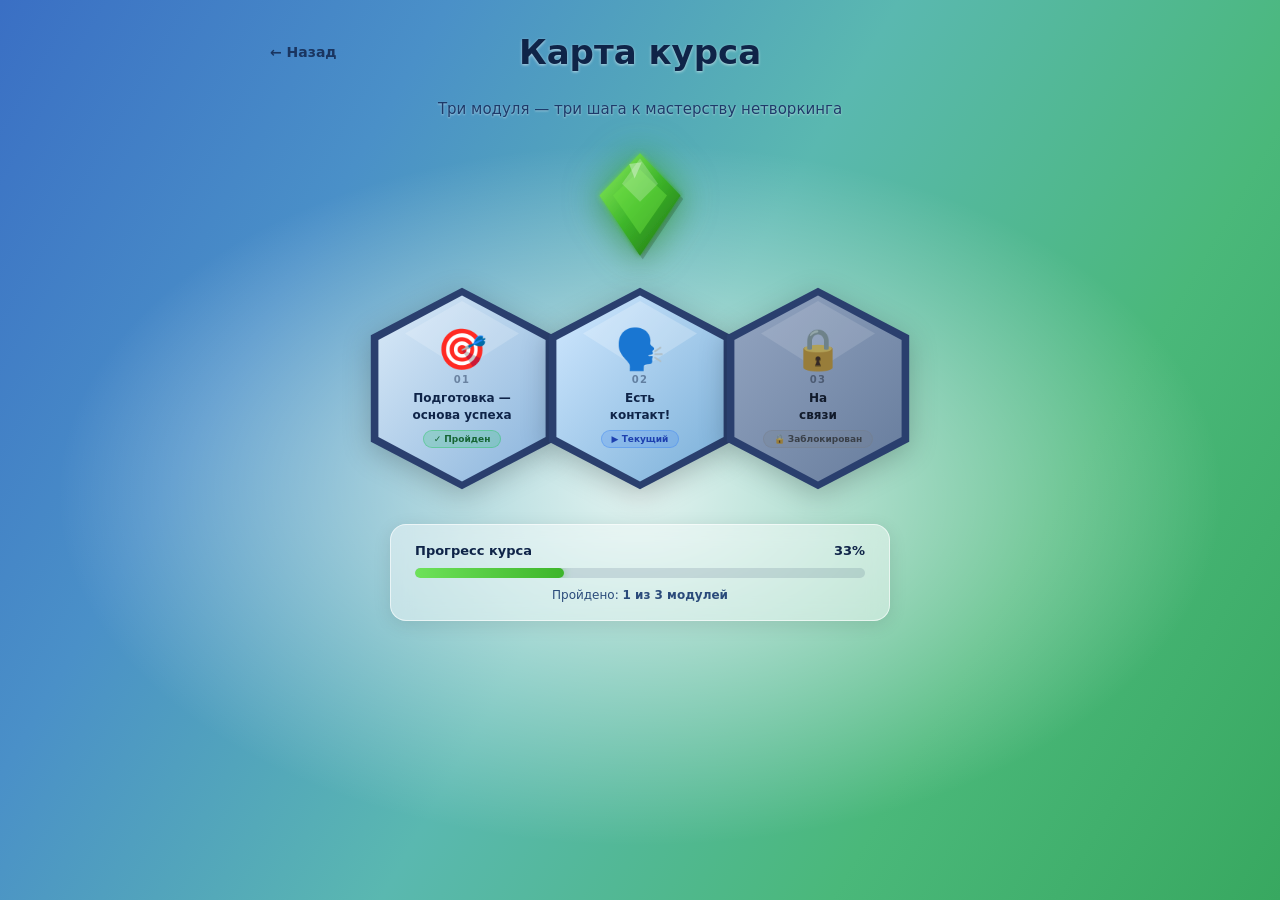
==== commit 97d53495: "Update map.html" ====
--- a/map.html
+++ b/map.html
@@ -43,7 +43,6 @@
       <polygon points="50,14 70,42 50,62 30,42" fill="white" opacity="0.22"/>
       <polygon points="38,20 52,18 44,36" fill="white" opacity="0.35"/>
     </svg>
-    <div class="plumbob-label">Есть контакт!</div>
   </div>
 
   <!-- ТРИ СОТЫ -->
--- a/map.css
+++ b/map.css
@@ -1,26 +1,34 @@
 /* ===== СБРОС ===== */
-*, *::before, *::after {
-  box-sizing: border-box;
-  margin: 0; padding: 0;
-}
-
-/* ===== BODY ===== */
+*, *::before, *::after { box-sizing:border-box; margin:0; padding:0; }
+
+/* ===== ФОН КАК В SIMS 4 ===== */
 body {
+  min-height: 100vh;
   font-family: 'Inter', 'Segoe UI', system-ui, sans-serif;
-  background: #e8edf2;
-  min-height: 100vh;
   color: #1a1a1a;
+
+  /* Синий слева, зелёный справа, белое свечение в центре */
+  background:
+    radial-gradient(ellipse 70% 60% at 50% 55%, rgba(255,255,255,0.82) 0%, transparent 65%),
+    linear-gradient(120deg,
+      #3a6fc4 0%,
+      #4a90c8 25%,
+      #5ab8b0 50%,
+      #4ab87a 75%,
+      #38a860 100%
+    );
+  background-attachment: fixed;
 }
 
 /* ===== СТРАНИЦА ===== */
 .map-page {
-  max-width: 720px;
+  max-width: 780px;
   margin: 0 auto;
   padding: 32px 20px 60px;
   display: flex;
   flex-direction: column;
   align-items: center;
-  gap: 36px;
+  gap: 28px;
 }
 
 /* ===== ШАПКА ===== */
@@ -31,344 +39,182 @@
   align-items: center;
 }
 .map-back {
-  font-size: 14px;
-  color: #2a4a7f;
-  text-decoration: none;
-  font-weight: 600;
-  transition: opacity 0.2s;
-}
-.map-back:hover { opacity: 0.7; }
-
+  font-size: 14px; font-weight: 700;
+  color: #1a3560; text-decoration: none;
+  transition: opacity .2s;
+}
+.map-back:hover { opacity: .6; }
 .map-title {
-  font-size: clamp(22px, 4vw, 32px);
-  font-weight: 800;
-  color: #1a2f5e;
+  font-size: clamp(24px,4vw,34px);
+  font-weight: 900; color: #0f2448;
+  text-shadow: 0 1px 3px rgba(255,255,255,0.6);
   text-align: center;
 }
 .map-subtitle {
-  font-size: 15px;
-  color: #4a5e7a;
-  text-align: center;
-}
-
-/* ===== ОБЁРТКА КАК НА ФОТО ===== */
-.sims-wrap {
+  font-size: 15px; color: #1e3a6a;
+  font-weight: 500; text-align: center;
+  text-shadow: 0 1px 2px rgba(255,255,255,0.5);
+}
+
+/* ===== ПЛЮМБОБ ===== */
+.plumbob-wrap {
   display: flex;
   flex-direction: column;
   align-items: center;
-  gap: 0;
+  gap: 8px;
+  animation: pbFloat 3s ease-in-out infinite;
+  margin-bottom: -10px;
+}
+.plumbob-svg {
+  width: 90px; height: 117px;
+  filter: drop-shadow(0 0 18px rgba(60,200,40,0.55))
+          drop-shadow(0 6px 12px rgba(0,0,0,0.2));
+}
+@keyframes pbFloat {
+  0%,100% { transform: translateY(0); }
+  50%     { transform: translateY(-8px); }
+}
+.plumbob-label {
+  font-size: 13px; font-weight: 800;
+  color: #0f2448;
+  text-shadow: 0 1px 3px rgba(255,255,255,0.7);
+}
+
+/* ===== СОТЫ ===== */
+.hexmap {
+  display: flex;
+  align-items: center;
+  justify-content: center;
+  gap: -8px; /* перекрытие */
+}
+
+.hx-wrap {
   position: relative;
-}
-
-/* ===== ПЛЮМБОБ ===== */
-.plumbob-row {
-  display: flex;
-  justify-content: center;
-  margin-bottom: -18px;
-  position: relative;
-  z-index: 2;
-}
-
-.plumbob-cell {
-  display: flex;
-  flex-direction: column;
-  align-items: center;
-  gap: 8px;
-}
-
-.plumbob-shape {
-  width: 100px;
-  height: 120px;
-  background: linear-gradient(160deg, #6ee25a 0%, #3db52a 40%, #1e7a10 100%);
-  clip-path: polygon(50% 0%, 100% 50%, 50% 100%, 0% 50%);
-  display: flex;
-  align-items: center;
-  justify-content: center;
-  box-shadow:
-    0 0 28px rgba(60,180,40,0.45),
-    0 0 55px rgba(60,180,40,0.18);
-  animation: plumbobFloat 3s ease-in-out infinite;
-  position: relative;
-  overflow: hidden;
-}
-
-/* Внутренний ромб — как на оригинале */
-.plumbob-shape::before {
-  content: '';
-  position: absolute;
-  width: 60%;
-  height: 60%;
-  background: linear-gradient(160deg, #90f060 0%, #4dc830 100%);
-  clip-path: polygon(50% 0%, 100% 50%, 50% 100%, 0% 50%);
-  opacity: 0.6;
-}
-
-/* Блик */
-.plumbob-shape::after {
-  content: '';
-  position: absolute;
-  top: 12%;
-  left: 22%;
-  width: 22%;
-  height: 30%;
-  background: rgba(255,255,255,0.35);
-  clip-path: polygon(50% 0%, 100% 50%, 50% 100%, 0% 50%);
-}
-
-@keyframes plumbobFloat {
-  0%, 100% { transform: translateY(0)    scale(1);    }
-  50%       { transform: translateY(-7px) scale(1.04); }
-}
-
-.placeholder-icon {
-  font-size: 32px;
-  position: relative;
-  z-index: 2;
-}
-
-.plumbob-label {
-  font-size: 13px;
-  font-weight: 800;
-  color: #1a2f5e;
-  text-align: center;
-}
-
-/* ===== РЯД СОТОВ ===== */
-.hex-row {
-  display: flex;
-  align-items: center;
-  justify-content: center;
-  gap: 0;
-}
-
-/* ===== СОТА ===== */
-.hex-cell {
-  position: relative;
-  width: 170px;
-  height: 190px;
+  width: 190px;
+  height: 215px;
   cursor: pointer;
-  transition: transform 0.28s ease, filter 0.28s ease;
-  margin: 0 -2px; /* плотное прилегание */
-}
-.hex-cell:hover {
-  transform: translateY(-8px) scale(1.05);
-  z-index: 10;
-}
-
-.hex-inner {
+  transition: transform .28s ease, filter .28s ease;
+  margin: 0 -6px; /* плотное прилегание как на фото */
+}
+.hx-wrap:hover { transform: translateY(-10px) scale(1.06); z-index: 5; }
+
+.hx-bg {
   position: absolute;
   inset: 0;
-  clip-path: polygon(50% 0%, 100% 25%, 100% 75%, 50% 100%, 0% 75%, 0% 25%);
+  width: 100%; height: 100%;
+  filter: drop-shadow(0 6px 14px rgba(0,0,0,0.22));
+}
+
+.hx-content {
+  position: absolute;
+  inset: 0;
   display: flex;
   flex-direction: column;
   align-items: center;
   justify-content: center;
   gap: 5px;
-  padding: 18px 10px;
-  transition: filter 0.28s;
-}
-
-/* ===== ЦВЕТА КАК НА ФОТО ===== */
-
-/* Тёмная рамка-обводка (тёмно-синий бордер) */
-.hex-cell::before {
-  content: '';
-  position: absolute;
-  inset: 0;
-  clip-path: polygon(50% 0%, 100% 25%, 100% 75%, 50% 100%, 0% 75%, 0% 25%);
-  background: #2a3f6e;
-  z-index: 0;
-}
-
-/* Активная */
-.hex-active .hex-inner {
-  background: linear-gradient(160deg, #c8daf5 0%, #a8c0e8 40%, #8aadd8 100%);
-  box-shadow: inset 0 0 18px rgba(255,255,255,0.22);
-}
-
-/* Текущая */
-.hex-current .hex-inner {
-  background: linear-gradient(160deg, #c8daf5 0%, #a8c0e8 40%, #8aadd8 100%);
-}
-
-/* Заблокированная */
-.hex-locked .hex-inner {
-  background: linear-gradient(160deg, #b8c8e0 0%, #9aafcc 100%);
-  filter: brightness(0.85) saturate(0.7);
-}
-
-/* ===== КАРТИНКА В СОТЕ ===== */
-.hex-img-wrap {
-  width: 64px;
-  height: 64px;
-  display: flex;
-  align-items: center;
-  justify-content: center;
-}
-.hex-img-wrap img {
-  width: 100%;
-  height: 100%;
-  object-fit: contain;
-}
-
-/* ===== ЗАГЛУШКА ===== */
-.placeholder-mod {
-  font-size: 42px;
-  line-height: 1;
-  transition: transform 0.3s;
-}
-.hex-cell:hover .placeholder-mod {
-  transform: scale(1.18) rotate(-5deg);
-}
-
-/* ===== ТЕКСТ СОТЫ ===== */
-.hex-num {
-  font-size: 10px;
-  font-weight: 800;
-  letter-spacing: 0.15em;
-  color: rgba(30,55,100,0.55);
-  line-height: 1;
-  position: relative;
-  z-index: 2;
-}
-.hex-name {
-  font-size: 12px;
-  font-weight: 800;
-  color: #1a2f5e;
-  text-align: center;
-  line-height: 1.3;
-  position: relative;
-  z-index: 2;
-}
-.hex-badge {
-  font-size: 9px;
-  font-weight: 700;
-  padding: 3px 9px;
-  border-radius: 999px;
-  position: relative;
-  z-index: 2;
-}
-.badge-done {
-  background: rgba(34,197,94,0.18);
-  color: #15803d;
-  border: 1px solid rgba(34,197,94,0.35);
-}
-.badge-current {
-  background: rgba(59,130,246,0.18);
-  color: #1d4ed8;
-  border: 1px solid rgba(59,130,246,0.35);
-}
-.badge-locked {
-  background: rgba(148,163,184,0.18);
-  color: #64748b;
-  border: 1px solid rgba(148,163,184,0.3);
-}
-
-/* ===== ВСТРЯСКА ===== */
-.hex-shake {
-  animation: hexShake 0.48s ease !important;
-  transform: none !important;
-}
+  padding: 20px 12px;
+}
+
+/* Заблокированная — тусклее */
+.hx-locked .hx-content { filter: brightness(0.75) saturate(0.6); }
+
+/* ===== ИКОНКА ===== */
+.hx-icon { font-size: 40px; line-height: 1; transition: transform .3s; }
+.hx-wrap:hover .hx-icon { transform: scale(1.2) rotate(-5deg); }
+
+/* ===== ТЕКСТ ===== */
+.hx-num {
+  font-size: 10px; font-weight: 800;
+  letter-spacing: .12em;
+  color: rgba(15,36,72,0.45);
+}
+.hx-name {
+  font-size: 12px; font-weight: 800;
+  color: #0f2448; text-align: center;
+  line-height: 1.35;
+}
+.hx-badge {
+  font-size: 9px; font-weight: 700;
+  padding: 3px 10px; border-radius: 999px;
+  margin-top: 2px;
+}
+.hx-badge.done    { background:rgba(34,197,94,.2);  color:#166534; border:1px solid rgba(34,197,94,.4); }
+.hx-badge.current { background:rgba(59,130,246,.2); color:#1e40af; border:1px solid rgba(59,130,246,.4); }
+.hx-badge.locked  { background:rgba(148,163,184,.2);color:#475569; border:1px solid rgba(148,163,184,.35); }
+
+/* ===== АНИМАЦИЯ ВСТРЯСКИ ===== */
+.shake { animation: hexShake .48s ease; }
 @keyframes hexShake {
-  0%, 100% { transform: translateX(0); }
-  18%  { transform: translateX(-8px) rotate(-2deg); }
-  36%  { transform: translateX(8px)  rotate(2deg); }
-  54%  { transform: translateX(-5px) rotate(-1deg); }
-  72%  { transform: translateX(5px)  rotate(1deg); }
-  90%  { transform: translateX(-2px); }
+  0%,100% { transform:translateX(0); }
+  20%  { transform:translateX(-8px) rotate(-2deg); }
+  40%  { transform:translateX(8px)  rotate(2deg); }
+  60%  { transform:translateX(-5px); }
+  80%  { transform:translateX(4px); }
 }
 
 /* ===== ТУЛТИП ===== */
 .hc-tooltip {
   position: absolute;
-  background: rgba(15,23,42,0.92);
-  color: #f8fafc;
-  font-size: 12px;
-  font-weight: 600;
-  padding: 8px 14px;
-  border-radius: 10px;
+  background: rgba(10,20,40,.9);
+  color: #f0f8ff;
+  font-size: 12px; font-weight: 600;
+  padding: 8px 14px; border-radius: 10px;
   pointer-events: none;
   opacity: 0;
   transform: translateX(-50%) translateY(-4px);
-  transition: opacity 0.22s, transform 0.22s;
+  transition: opacity .22s, transform .22s;
   white-space: nowrap;
   z-index: 999;
-  box-shadow: 0 4px 18px rgba(0,0,0,0.22);
-}
-.hc-tooltip.visible {
-  opacity: 1;
-  transform: translateX(-50%) translateY(0);
-}
+  box-shadow: 0 4px 18px rgba(0,0,0,.25);
+}
+.hc-tooltip.on { opacity:1; transform:translateX(-50%) translateY(0); }
 
 /* ===== ПРОГРЕСС ===== */
 .progress-section {
-  width: 100%;
-  max-width: 480px;
-  display: flex;
-  flex-direction: column;
-  gap: 8px;
+  width: 100%; max-width: 500px;
+  background: rgba(255,255,255,0.45);
+  backdrop-filter: blur(10px);
+  border: 1px solid rgba(255,255,255,0.6);
+  border-radius: 16px;
+  padding: 18px 24px;
+  display: flex; flex-direction: column; gap: 10px;
+  box-shadow: 0 4px 18px rgba(0,0,0,0.1);
 }
 .progress-label {
-  display: flex;
-  justify-content: space-between;
-  font-size: 13px;
-  font-weight: 600;
-  color: #2a3f6e;
+  display: flex; justify-content: space-between;
+  font-size: 13px; font-weight: 700; color: #0f2448;
 }
 .progress-track {
-  width: 100%;
-  height: 10px;
-  background: rgba(42,63,110,0.10);
-  border-radius: 12px;
-  overflow: hidden;
-  border: 1px solid rgba(42,63,110,0.15);
+  width: 100%; height: 10px;
+  background: rgba(15,36,72,.12);
+  border-radius: 10px; overflow: hidden;
 }
 .progress-fill {
   height: 100%;
-  background: linear-gradient(90deg, #6ee25a, #3db52a);
-  border-radius: 12px;
+  background: linear-gradient(90deg,#6ee25a,#3db52a);
+  border-radius: 10px;
   width: 0%;
-  transition: width 1.1s cubic-bezier(0.4,0,0.2,1);
-  box-shadow: 0 0 10px rgba(60,180,40,0.35);
-}
-.progress-modules {
-  font-size: 12px;
-  color: #64748b;
-  text-align: center;
-}
-
-/* ===== ЦИТАТА ===== */
-.map-quote {
-  font-size: 14px;
-  color: #4a5e7a;
-  font-style: italic;
-  text-align: center;
-  max-width: 440px;
-  line-height: 1.65;
-}
-.map-quote span {
-  display: block;
-  font-style: normal;
-  font-weight: 600;
-  margin-top: 6px;
-  color: #2a3f6e;
+  transition: width 1.1s cubic-bezier(.4,0,.2,1);
+  box-shadow: 0 0 10px rgba(60,180,40,.4);
+}
+.progress-sub {
+  font-size: 12px; color: #2a4a7a; text-align: center;
 }
 
 /* ===== АДАПТИВ ===== */
-@media (max-width: 560px) {
-  .hex-cell       { width: 130px; height: 146px; }
-  .hex-img-wrap   { width: 48px; height: 48px; }
-  .placeholder-mod { font-size: 32px; }
-  .hex-name       { font-size: 10px; }
-  .plumbob-shape  { width: 78px; height: 94px; }
-  .placeholder-icon { font-size: 24px; }
-}
-
-@media (max-width: 400px) {
-  .hex-cell       { width: 108px; height: 122px; }
-  .hex-img-wrap   { width: 38px; height: 38px; }
-  .placeholder-mod { font-size: 26px; }
-  .hex-name       { font-size: 9px; }
-  .hex-badge      { font-size: 8px; padding: 2px 7px; }
-  .plumbob-shape  { width: 66px; height: 80px; }
-}
+@media (max-width: 580px) {
+  .hx-wrap    { width:145px; height:164px; }
+  .hx-icon    { font-size:30px; }
+  .hx-name    { font-size:10px; }
+  .hx-badge   { font-size:8px; padding:2px 7px; }
+  .plumbob-svg{ width:70px; height:91px; }
+  .hexmap     { gap:0; }
+  .hx-wrap    { margin:0 -8px; }
+}
+
+@media (max-width: 420px) {
+  .hx-wrap  { width:118px; height:133px; }
+  .hx-icon  { font-size:24px; }
+  .hx-name  { font-size:9px; }
+}
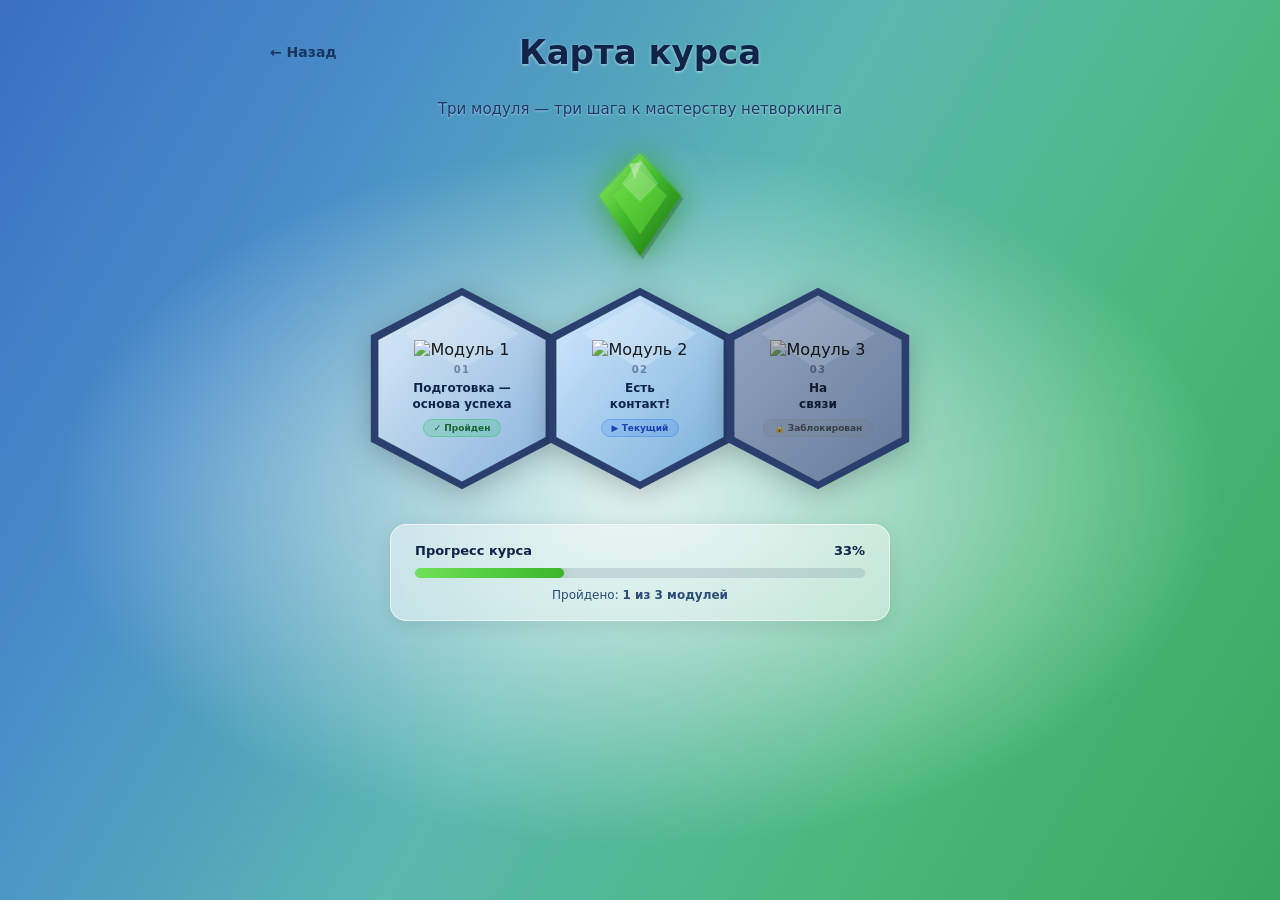
==== commit 5784c441: "Update map.html" ====
--- a/map.html
+++ b/map.html
@@ -65,7 +65,7 @@
         <polygon points="100,18 160,52 100,90 40,52" fill="white" opacity="0.18"/>
       </svg>
       <div class="hx-content">
-        <div class="hx-icon">🎯</div>
+        <img class="hx-icon-img" src="https://i.ibb.co/xpYmCbq/image.png" alt="Модуль 1">
         <div class="hx-num">01</div>
         <div class="hx-name">Подготовка —<br>основа успеха</div>
         <div class="hx-badge done">✓ Пройден</div>
@@ -86,7 +86,7 @@
         <polygon points="100,18 160,52 100,90 40,52" fill="white" opacity="0.22"/>
       </svg>
       <div class="hx-content">
-        <div class="hx-icon">🗣️</div>
+         <img class="hx-icon-img" src="https://i.ibb.co/8gg2DKZ0/1.png" alt="Модуль 2">
         <div class="hx-num">02</div>
         <div class="hx-name">Есть<br>контакт!</div>
         <div class="hx-badge current">▶ Текущий</div>
@@ -107,7 +107,7 @@
         <polygon points="100,18 160,52 100,90 40,52" fill="white" opacity="0.12"/>
       </svg>
       <div class="hx-content">
-        <div class="hx-icon lock-icon">🔒</div>
+         <img class="hx-icon-img" src="https://i.ibb.co/8gg2DKZ0/1.png" alt="Модуль 3">
         <div class="hx-num">03</div>
         <div class="hx-name">На<br>связи</div>
         <div class="hx-badge locked">🔒 Заблокирован</div>
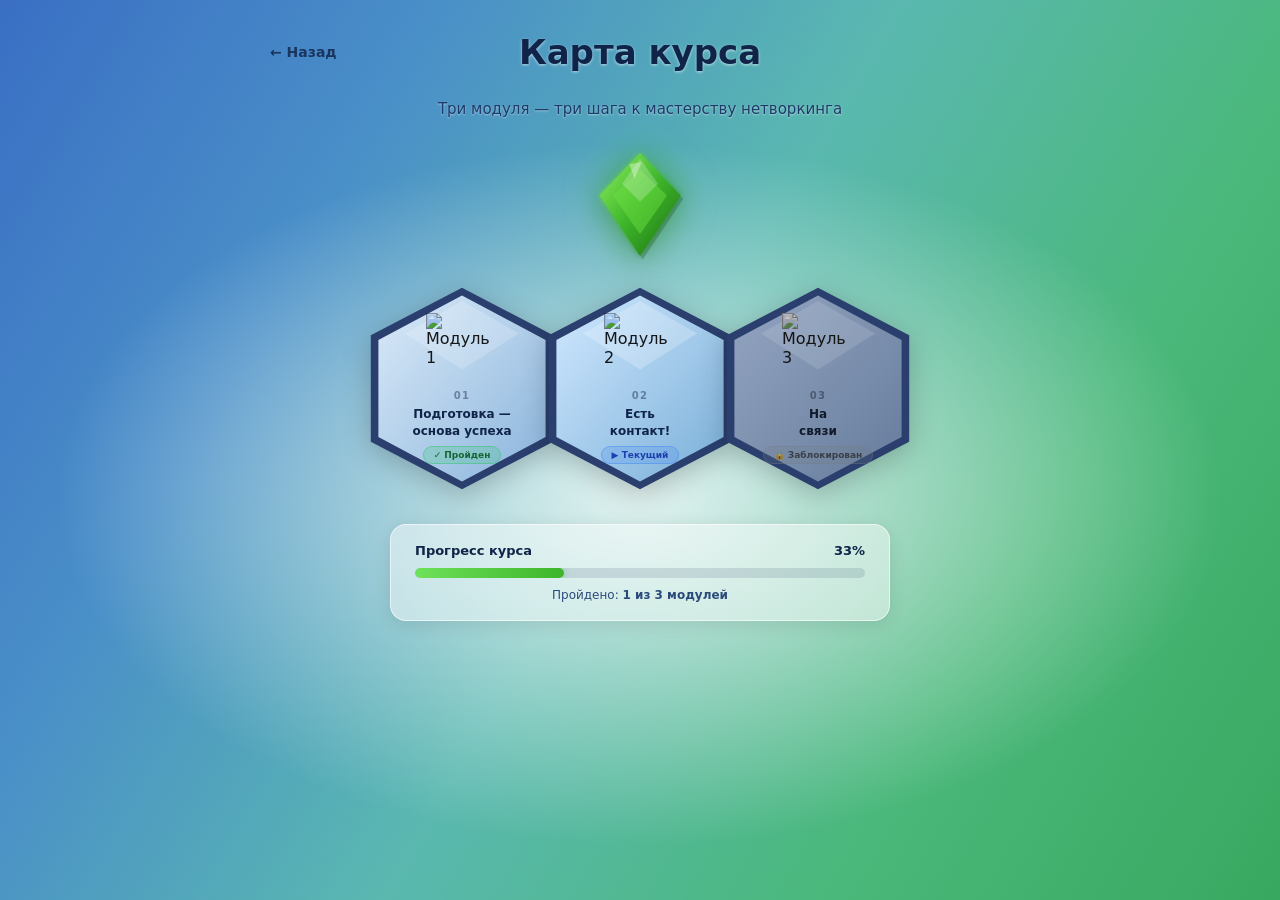
==== commit 83e8d901: "Update map.html" ====
--- a/map.html
+++ b/map.html
@@ -107,7 +107,7 @@
         <polygon points="100,18 160,52 100,90 40,52" fill="white" opacity="0.12"/>
       </svg>
       <div class="hx-content">
-         <img class="hx-icon-img" src="https://i.ibb.co/8gg2DKZ0/1.png" alt="Модуль 3">
+         <img class="hx-icon-img" src="https://i.ibb.co/ZRQG9ZDm/image.png" alt="Модуль 3">
         <div class="hx-num">03</div>
         <div class="hx-name">На<br>связи</div>
         <div class="hx-badge locked">🔒 Заблокирован</div>
--- a/map.css
+++ b/map.css
@@ -114,6 +114,18 @@
   justify-content: center;
   gap: 5px;
   padding: 20px 12px;
+}
+.hx-icon-img {
+  width: 72px;
+  height: 72px;
+  object-fit: contain;
+  transition: transform .3s;
+  /* убирает белый фон если PNG с прозрачностью */
+  mix-blend-mode: multiply;
+}
+
+.hx-wrap:hover .hx-icon-img {
+  transform: scale(1.15) rotate(-4deg);
 }
 
 /* Заблокированная — тусклее */
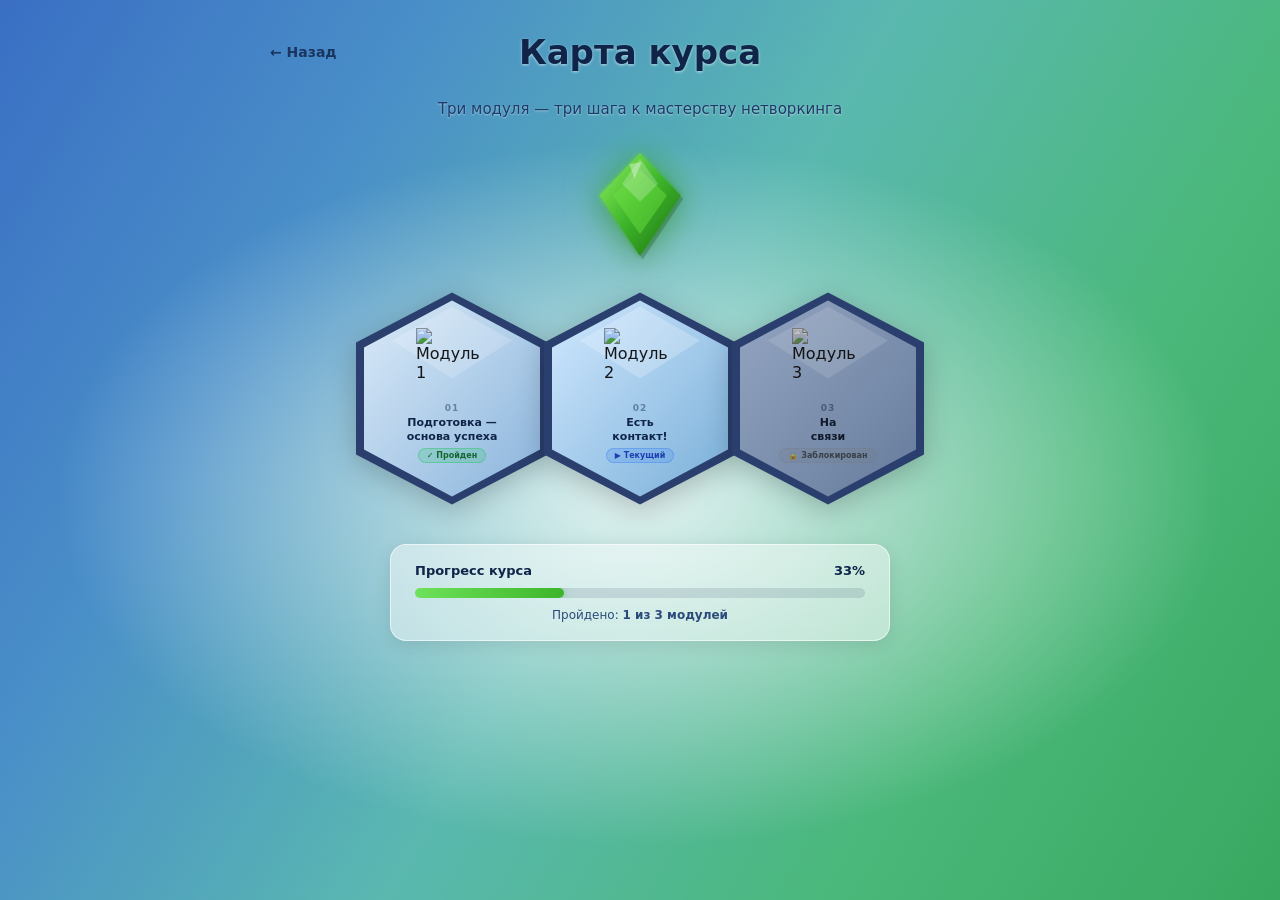
==== commit 3d667f28: "Update map.html" ====
--- a/map.html
+++ b/map.html
@@ -134,18 +134,86 @@
 <div class="hc-tooltip" id="hc-tooltip"></div>
 
 <script>
+/* ── Читаем прогресс курса из localStorage ─────────────── */
+function getCourseProgress() {
+  try {
+    const raw = localStorage.getItem('course_progress');
+    return raw ? JSON.parse(raw) : {};
+  } catch(e) {
+    return {};
+  }
+}
+
+/* ── Применяем статусы модулей на карте ────────────────── */
+function applyCourseProgress() {
+  const progress = getCourseProgress();
+  const m2Done = progress.module2Completed === true;
+  const m3Open = progress.module3Unlocked === true;
+
+  const hexes = document.querySelectorAll('.hx-wrap');
+  if (hexes.length < 3) return;
+
+  const hex2 = hexes[1]; // Модуль 2
+  const hex3 = hexes[2]; // Модуль 3
+
+  // ── Модуль 2 ──
+  if (m2Done) {
+    hex2.classList.remove('hx-current');
+    hex2.classList.add('hx-done');
+    const badge2 = hex2.querySelector('.hx-badge');
+    if (badge2) {
+      badge2.className = 'hx-badge done';
+      badge2.textContent = '✓ Пройден';
+    }
+  }
+
+  // ── Модуль 3 ──
+  if (m3Open) {
+    hex3.classList.remove('hx-locked');
+    hex3.classList.add('hx-current');
+    const badge3 = hex3.querySelector('.hx-badge');
+    if (badge3) {
+      badge3.className = 'hx-badge current';
+      badge3.textContent = '▶ Текущий';
+    }
+  }
+
+  // ── Прогресс-бар и счётчик ──
+  let doneCount = 1;            // М1 всегда пройден
+  if (m2Done) doneCount = 2;
+  // (М3 — финальный, считаем пройденным только при будущей флагe)
+  if (progress.module3Completed) doneCount = 3;
+
+  const percent = Math.round((doneCount / 3) * 100);
+
+  const fill = document.getElementById('prog-fill');
+  if (fill) setTimeout(() => fill.style.width = percent + '%', 400);
+
+  const labelPct = document.querySelector('.progress-label span:last-child');
+  if (labelPct) labelPct.textContent = percent + '%';
+
+  const sub = document.querySelector('.progress-sub');
+  if (sub) sub.innerHTML = 'Пройдено: <strong>' + doneCount + ' из 3 модулей</strong>';
+}
+
+/* ── Переход в модуль ──────────────────────────────────── */
 function goModule(n) {
-  const urls = { 1:'module1.html', 2:'module2.html', 3:'#' };
-  if (n === 3) {
+  const progress = getCourseProgress();
+  const urls = { 1:'module1.html', 2:'module2.html', 3:'module3.html' };
+
+  // Модуль 3 заблокирован, пока не пройден модуль 2
+  if (n === 3 && !progress.module3Unlocked) {
     const el = document.getElementById('hex-3');
     el.classList.add('shake');
-    setTimeout(()=> el.classList.remove('shake'), 500);
-    showTip('🔒 Сначала пройди предыдущий модуль!', el);
+    setTimeout(() => el.classList.remove('shake'), 500);
+    showTip('🔒 Сначала пройди модуль 2!', el);
     return;
   }
+
   location.href = urls[n];
 }
 
+/* ── Тултип ────────────────────────────────────────────── */
 let tipT;
 function showTip(text, el) {
   const tip = document.getElementById('hc-tooltip');
@@ -155,11 +223,12 @@
   tip.style.top   = (r.top - 48 + scrollY) + 'px';
   tip.classList.add('on');
   clearTimeout(tipT);
-  tipT = setTimeout(()=> tip.classList.remove('on'), 2200);
-}
-
-window.addEventListener('DOMContentLoaded', ()=>{
-  setTimeout(()=>{ document.getElementById('prog-fill').style.width='33%'; }, 400);
+  tipT = setTimeout(() => tip.classList.remove('on'), 2200);
+}
+
+/* ── Инициализация ─────────────────────────────────────── */
+window.addEventListener('DOMContentLoaded', () => {
+  applyCourseProgress();
 });
 </script>
 </body>
--- a/map.css
+++ b/map.css
@@ -90,12 +90,13 @@
 
 .hx-wrap {
   position: relative;
-  width: 190px;
-  height: 215px;
+  width: 200px;
+  height: 235px;      /* было 215px — увеличил */
   cursor: pointer;
   transition: transform .28s ease, filter .28s ease;
-  margin: 0 -6px; /* плотное прилегание как на фото */
-}
+  margin: 0 -6px;
+}
+
 .hx-wrap:hover { transform: translateY(-10px) scale(1.06); z-index: 5; }
 
 .hx-bg {
@@ -112,9 +113,10 @@
   flex-direction: column;
   align-items: center;
   justify-content: center;
-  gap: 5px;
-  padding: 20px 12px;
-}
+  gap: 3px;           /* было 5px */
+  padding: 24px 10px 30px; /* снизу больше места */
+}
+
 .hx-icon-img {
   width: 72px;
   height: 72px;
@@ -132,24 +134,34 @@
 .hx-locked .hx-content { filter: brightness(0.75) saturate(0.6); }
 
 /* ===== ИКОНКА ===== */
-.hx-icon { font-size: 40px; line-height: 1; transition: transform .3s; }
+.hx-icon { 
+  font-size: 34px;    /* было 40px */
+  line-height: 1; 
+  transition: transform .3s; 
+}
 .hx-wrap:hover .hx-icon { transform: scale(1.2) rotate(-5deg); }
 
 /* ===== ТЕКСТ ===== */
 .hx-num {
-  font-size: 10px; font-weight: 800;
+  font-size: 9px;     /* было 10px */
+  font-weight: 800;
   letter-spacing: .12em;
   color: rgba(15,36,72,0.45);
 }
 .hx-name {
-  font-size: 12px; font-weight: 800;
-  color: #0f2448; text-align: center;
-  line-height: 1.35;
+  font-size: 11px;    /* было 12px */
+  font-weight: 800;
+  color: #0f2448; 
+  text-align: center;
+  line-height: 1.3;
 }
 .hx-badge {
-  font-size: 9px; font-weight: 700;
-  padding: 3px 10px; border-radius: 999px;
-  margin-top: 2px;
+  font-size: 8px;     /* было 9px */
+  font-weight: 700;
+  padding: 2px 8px;   /* было 3px 10px */
+  border-radius: 999px;
+  margin-top: 1px;
+  white-space: nowrap;
 }
 .hx-badge.done    { background:rgba(34,197,94,.2);  color:#166534; border:1px solid rgba(34,197,94,.4); }
 .hx-badge.current { background:rgba(59,130,246,.2); color:#1e40af; border:1px solid rgba(59,130,246,.4); }
@@ -214,19 +226,112 @@
   font-size: 12px; color: #2a4a7a; text-align: center;
 }
 
-/* ===== АДАПТИВ ===== */
 @media (max-width: 580px) {
-  .hx-wrap    { width:145px; height:164px; }
-  .hx-icon    { font-size:30px; }
-  .hx-name    { font-size:10px; }
-  .hx-badge   { font-size:8px; padding:2px 7px; }
-  .plumbob-svg{ width:70px; height:91px; }
-  .hexmap     { gap:0; }
-  .hx-wrap    { margin:0 -8px; }
+  .hx-wrap  { width: 150px; height: 175px; }
+  .hx-icon  { font-size: 26px; }
+  .hx-name  { font-size: 9px; }
+  .hx-badge { font-size: 7px; padding: 2px 6px; }
 }
 
 @media (max-width: 420px) {
-  .hx-wrap  { width:118px; height:133px; }
-  .hx-icon  { font-size:24px; }
-  .hx-name  { font-size:9px; }
-}
+  .hx-wrap  { width: 122px; height: 142px; }
+  .hx-icon  { font-size: 20px; }
+  .hx-name  { font-size: 8px; }
+}
+
+/* ===== КАРТА КУРСА — СОТЫ МОБИЛЬНАЯ ===== */
+
+/* Статус-бейджи внутри сот */
+.hand-label,
+.module3-label {
+  padding: 6px 10px;
+}
+
+/* Бейдж статуса */
+.module-status,
+.hex-status,
+[class*="status"] {
+  font-size: 10px !important;
+  padding: 2px 6px !important;
+  white-space: nowrap !important;
+}
+
+@media (max-width: 580px) {
+  .hexmap {
+    gap: 0 !important;
+  }
+
+  .hx-wrap {
+    width: 115px !important;
+    height: 135px !important;
+    margin: 0 -8px !important;
+  }
+
+  .hx-icon-img {
+    width: 44px !important;
+    height: 44px !important;
+  }
+
+  .hx-icon {
+    font-size: 22px !important;
+  }
+
+  .hx-num {
+    font-size: 8px !important;
+  }
+
+  .hx-name {
+    font-size: 9px !important;
+    line-height: 1.2 !important;
+  }
+
+  .hx-badge {
+    font-size: 7px !important;
+    padding: 2px 5px !important;
+    white-space: nowrap !important;
+    max-width: 90px !important;
+    overflow: hidden !important;
+    text-overflow: ellipsis !important;
+  }
+
+  .hx-content {
+    padding: 16px 6px 20px !important;
+    gap: 2px !important;
+  }
+}
+
+@media (max-width: 420px) {
+  .hx-wrap {
+    width: 100px !important;
+    height: 118px !important;
+    margin: 0 -10px !important;
+  }
+
+  .hx-icon-img {
+    width: 36px !important;
+    height: 36px !important;
+  }
+
+  .hx-icon {
+    font-size: 18px !important;
+  }
+
+  .hx-num {
+    font-size: 7px !important;
+  }
+
+  .hx-name {
+    font-size: 8px !important;
+  }
+
+  .hx-badge {
+    font-size: 6px !important;
+    padding: 1px 4px !important;
+    max-width: 80px !important;
+  }
+
+  .hx-content {
+    padding: 12px 4px 16px !important;
+    gap: 1px !important;
+  }
+}
